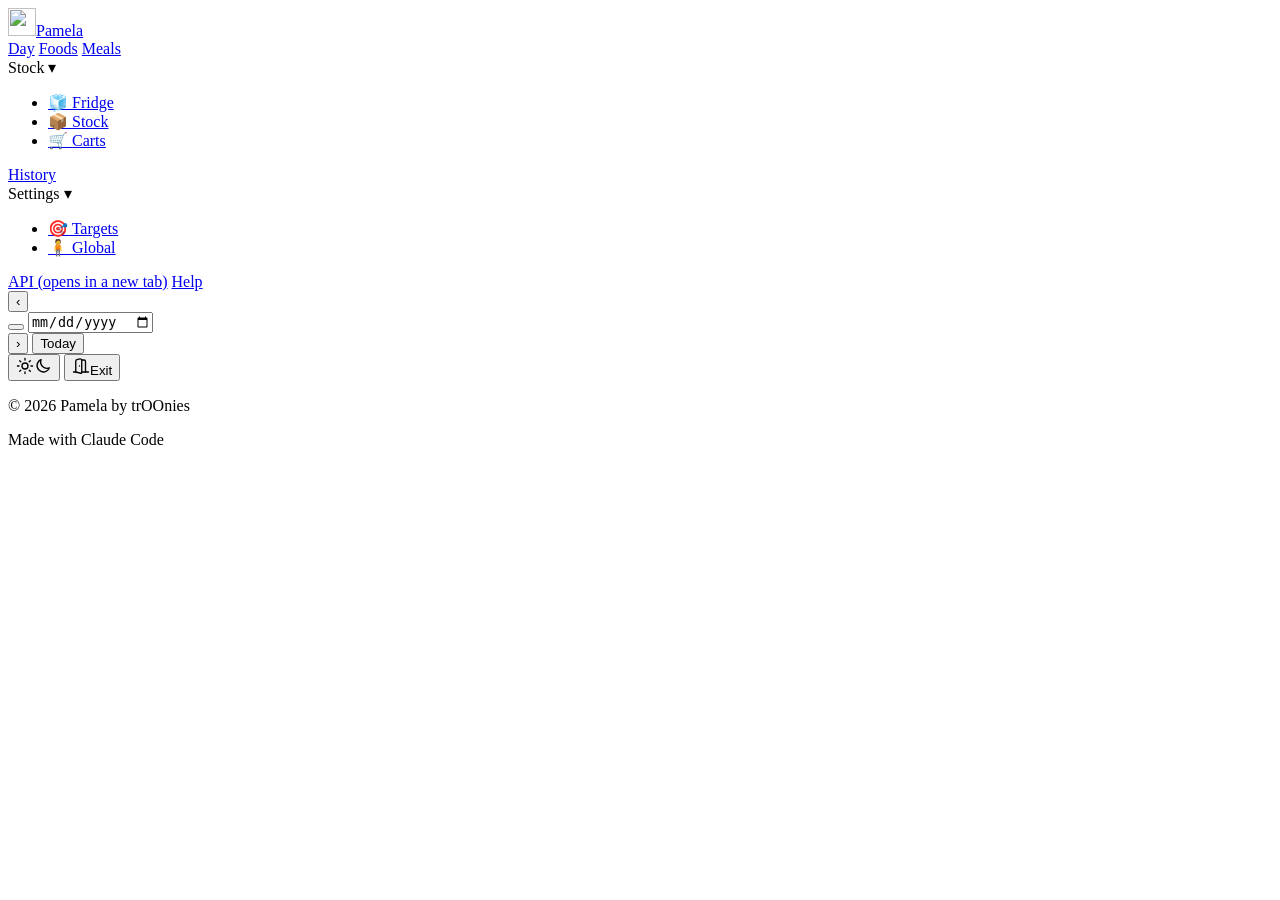
==== src/pamela/static/index.html @ eff13554 "Day: logged saved meals as one deletable group; Fridge: purchases land unsorted, eating gives back t" ====
<!doctype html>
<html lang="en">
<head>
  <meta charset="utf-8">
  <meta name="viewport" content="width=device-width, initial-scale=1">
  <meta name="color-scheme" content="light dark">
  <title>Pamela</title>
  <link rel="icon" href="/static/pamela.svg" type="image/svg+xml">
  <script>try { const t = localStorage.getItem("pamela-theme"); if (t === "light" || t === "dark") document.querySelector('meta[name="color-scheme"]').content = t; } catch {}</script>
  <link rel="stylesheet" href="/static/app.css">
  <script type="module" src="/static/app.js"></script>
</head>
<body>
  <header class="topbar">
    <a class="brand" href="#/"><img class="brand-logo" src="/static/pamela.svg" alt="" width="28" height="28">Pamela</a>
    <nav class="tabs" aria-label="Sections">
      <a href="#/" data-nav="day">Day</a>
      <a href="#/foods" data-nav="foods">Foods</a>
      <a href="#/meals" data-nav="meals">Meals</a>
      <div class="nav-group" data-nav-group="stock">
        <span class="nav-trigger" tabindex="0" aria-controls="nav-stock">Stock <span class="caret" aria-hidden="true">▾</span></span>
        <ul class="nav-menu" id="nav-stock" aria-label="Stock">
          <li><a href="#/fridge" data-nav="fridge">🧊 Fridge</a></li>
          <li><a href="#/stock" data-nav="stock">📦 Stock</a></li>
          <li><a href="#/carts" data-nav="carts">🛒 Carts</a></li>
        </ul>
      </div>
      <a href="#/history" data-nav="history">History</a>
      <div class="nav-group" data-nav-group="settings">
        <span class="nav-trigger" tabindex="0" aria-controls="nav-settings">Settings <span class="caret" aria-hidden="true">▾</span></span>
        <ul class="nav-menu" id="nav-settings" aria-label="Settings">
          <li><a href="#/targets" data-nav="targets">🎯 Targets</a></li>
          <li><a href="#/settings" data-nav="global">🧍 Global</a></li>
        </ul>
      </div>
      <a href="/docs" target="_blank" rel="noopener" title="Pamela's API, in a new browser tab">API<span class="sr"> (opens in a new tab)</span></a>
      <a href="#/help" data-nav="help" title="Help ( ? )">Help</a>
    </nav>
    <div class="daynav" id="daynav">
      <button type="button" class="icon-btn" id="prev-day" title="Previous day ( [ )" aria-label="Previous day">&#8249;</button>
      <div class="daypick" id="daypick">
        <button type="button" class="btn ghost" id="day-btn" title="Pick a day" aria-describedby="day-today"><span class="wd" id="day-weekday"></span><span id="day-label"></span></button>
        <input type="date" id="day-input" tabindex="-1" aria-hidden="true">
      </div>
      <button type="button" class="icon-btn" id="next-day" title="Next day ( ] )" aria-label="Next day">&#8250;</button>
      <button type="button" class="btn ghost" id="today-btn" title="Go to today">Today</button>
      <span class="sr" id="day-today" aria-live="polite"></span>
    </div>
    <button type="button" class="icon-btn theme-btn" id="theme-btn" title="Switch to dark mode" aria-label="Switch to dark mode"><svg class="ico sun" viewBox="0 0 24 24" width="18" height="18" aria-hidden="true" fill="none" stroke="currentColor" stroke-width="1.8" stroke-linecap="round"><circle cx="12" cy="12" r="4"/><path d="M12 2v2M12 20v2M4.93 4.93l1.41 1.41M17.66 17.66l1.41 1.41M2 12h2M20 12h2M4.93 19.07l1.41-1.41M17.66 6.34l1.41-1.41"/></svg><svg class="ico moon" viewBox="0 0 24 24" width="18" height="18" aria-hidden="true" fill="none" stroke="currentColor" stroke-width="1.8" stroke-linejoin="round"><path d="M20.5 14.5A8.5 8.5 0 0 1 9.5 3.5a8.5 8.5 0 1 0 11 11z"/></svg></button>
    <button type="button" class="btn ghost exit-btn" id="exit-btn" title="Save &amp; close Pamela"><svg class="ico" viewBox="0 0 24 24" width="18" height="18" aria-hidden="true" fill="none" stroke="currentColor" stroke-width="1.8" stroke-linecap="round" stroke-linejoin="round"><path d="M13 4h3a2 2 0 0 1 2 2v14"/><path d="M2 20h3"/><path d="M13 20h9"/><path d="M10 12v.01"/><path d="M13 4.56v16.16a1 1 0 0 1-1.24.97L5 20V5.56a2 2 0 0 1 1.52-1.94l4-1A2 2 0 0 1 13 4.56z"/></svg><span>Exit</span></button>
  </header>

  <div id="banner" class="banner" role="alert" hidden></div>

  <main>
    <!-- Day ------------------------------------------------------------- -->
    <section id="view-day" class="view day-grid" hidden>
      <div class="day-main">
        <aside class="card summary" id="summary" aria-label="Daily summary"></aside>
      </div>

      <section class="card food-log" aria-labelledby="food-h">
        <div class="card-head">
          <h2 id="food-h">Food</h2>
          <div class="seg" role="radiogroup" aria-label="Entry mode">
            <label><input type="radio" name="entry-mode" value="catalog" checked><span>Catalog</span></label>
            <label><input type="radio" name="entry-mode" value="saved"><span>Saved meal</span></label>
            <label><input type="radio" name="entry-mode" value="quick"><span>Quick add</span></label>
          </div>
        </div>
        <ul class="day-reminders" id="day-reminders" aria-label="Reminders for this day" hidden></ul>

        <form id="entry-form" class="entry-form" autocomplete="off">
          <label class="field meal-field">
            <span>Meal</span>
            <select name="meal" id="entry-meal"></select>
          </label>
          <label class="not-quick field check eaten-out" title="Eaten at a restaurant, at a friend's…: it's logged as usual, but not taken from your stock">
            <input type="checkbox" name="eaten_out" id="entry-out"><span>🍽️ Eaten out</span></label>

          <div class="catalog-only field food-field">
            <span id="food-search-label">Food</span>
            <div class="combo">
              <input type="search" id="food-search" placeholder="Search name, brand or barcode…"
                     role="combobox" aria-expanded="false" aria-controls="food-suggest"
                     aria-autocomplete="list" aria-labelledby="food-search-label">
              <ul id="food-suggest" class="suggest" role="listbox" hidden></ul>
            </div>
          </div>
          <label class="catalog-only field qty-field">
            <span>Amount</span>
            <span class="with-unit">
              <input type="number" name="quantity" id="entry-qty" min="0" step="any" inputmode="decimal">
              <span class="unit" id="entry-unit">g</span>
            </span>
          </label>

          <label class="quick-only field grow"><span>Name</span>
            <input type="text" name="name" id="quick-name" maxlength="200" placeholder="e.g. Coffee with milk"></label>
          <label class="quick-only field num"><span>kcal</span><input type="number" name="kcal" min="0" step="any"></label>
          <label class="quick-only field num"><span>Protein</span><input type="number" name="protein_g" min="0" step="any"></label>
          <label class="quick-only field num"><span>Carbs</span><input type="number" name="carbs_g" min="0" step="any"></label>
          <label class="quick-only field num"><span>Fat</span><input type="number" name="fat_g" min="0" step="any"></label>
          <label class="quick-only field num"><span>Fiber</span><input type="number" name="fiber_g" min="0" step="any"></label>

          <label class="saved-only field grow"><span>Saved meal</span>
            <select id="saved-pick"></select></label>

          <button class="btn primary not-saved" type="submit">Add</button>
          <p class="preview catalog-only" id="entry-preview" aria-live="polite"></p>
          <div class="chips catalog-only" id="portion-chips" role="group" aria-label="Portion"></div>
          <p class="hint saved-only" id="saved-hint"></p>
        </form>

        <section class="draft" id="draft" hidden aria-labelledby="draft-h">
          <div class="draft-head">
            <h3 id="draft-h"></h3>
            <span class="draft-note">Not logged yet. Change amounts, remove or add foods; the saved meal itself stays as it is.</span>
          </div>
          <table class="draft-table">
            <thead><tr><th>Food</th><th class="n">Amount</th><th class="n">kcal</th><th class="n">P</th><th class="n">C</th><th class="n">F</th><th class="n">Fib</th><th class="act"><span class="sr">Actions</span></th></tr></thead>
            <tbody id="draft-body"></tbody>
            <tfoot id="draft-foot"></tfoot>
          </table>
          <div class="draft-warn" id="draft-warn" role="status" hidden></div>
          <div class="draft-actions">
            <div class="combo draft-add">
              <input type="search" id="draft-search" placeholder="+ Add a food to this draft…"
                     role="combobox" aria-expanded="false" aria-controls="draft-suggest"
                     aria-autocomplete="list" aria-label="Add a food to the draft">
              <ul id="draft-suggest" class="suggest" role="listbox" hidden></ul>
            </div>
            <button type="button" class="btn ghost" id="draft-discard">Discard</button>
            <button type="button" class="btn primary" id="draft-commit">Log</button>
          </div>
        </section>

        <div class="table-wrap log-wrap">
        <table class="log-table" id="log-table">
          <thead>
            <tr><th>Item</th><th class="n">Amount</th><th class="n">kcal</th><th class="n">P</th><th class="n">C</th><th class="n">F</th><th class="n">Fib</th><th class="act"><span class="sr">Actions</span></th></tr>
          </thead>
          <tbody id="log-body"></tbody>
        </table>
        </div>
      </section>

      <div class="day-side">
        <section class="card activity" aria-labelledby="act-h">
          <div class="card-head">
            <h2 id="act-h">Activity</h2>
            <button type="button" class="btn ghost" id="act-cancel" hidden>Cancel edit</button>
          </div>
          <form id="activity-form" class="activity-form" autocomplete="off">
            <label class="field type-field"><span>Type</span><select name="type" id="act-type"></select></label>
            <label class="field num"><span>Minutes</span><input type="number" name="duration_min" min="1" step="any" required></label>
            <label class="field num" id="act-distance"><span>Km</span><input type="number" name="distance_km" min="0" step="any"></label>
            <label class="field num"><span>kcal</span><input type="number" name="kcal" min="0" step="any" id="act-kcal" placeholder="auto"></label>
            <label class="field grow"><span>Notes</span><input type="text" name="notes" maxlength="1000"></label>
            <button class="btn primary" type="submit" id="act-submit">Add</button>
            <details class="act-more" id="act-more">
              <summary>Conditions <small>(optional)</small></summary>
              <div class="act-more-fields">
                <label class="field"><span>🕘 Time</span><input type="time" name="start_time"></label>
                <label class="field num"><span>🌡️ °C</span><input type="number" name="temp_c" min="-60" max="60" step="any" inputmode="decimal"></label>
                <label class="field num"><span>💧 Humidity %</span><input type="number" name="humidity_pct" min="0" max="100" step="any"></label>
                <label class="field num"><span>💨 Wind km/h</span><input type="number" name="wind_kmh" min="0" max="300" step="any"></label>
                <div class="field comfort-field">
                  <span id="comfort-label">How it felt</span>
                  <input type="hidden" name="comfort">
                  <div class="stars" id="comfort-stars" role="radiogroup" aria-labelledby="comfort-label"></div>
                </div>
              </div>
            </details>
          </form>
          <ul class="act-list" id="act-list"></ul>
        </section>

        <section class="card notes-card" aria-labelledby="notes-h">
          <div class="card-head">
            <h2 id="notes-h">Notes <small>(optional)</small></h2>
            <span class="status-note" id="notes-status" aria-live="polite"></span>
          </div>
          <textarea id="notes-input" maxlength="2000" aria-labelledby="notes-h"
                    placeholder="A few words on how the day went…"></textarea>
          <div class="notes-foot"><span>Saves when you click away.</span><span id="notes-count"></span></div>
        </section>
        <div class="clear-day">
          <button type="button" class="btn danger-outline" id="clear-day">🗑️ Clear this day</button>
        </div>
      </div>

      <section class="card checkin" aria-labelledby="checkin-h">
        <div class="card-head">
          <h2 id="checkin-h">Check-in</h2>
          <span class="status-note" id="checkin-status" aria-live="polite"></span>
        </div>
        <div class="checkin-body">
          <div class="checkin-metrics">
            <div class="metric">
              <div class="field num"><label for="steps-input">Steps</label>
                <span class="add-wrap"><input type="number" id="steps-input" min="0" max="200000" step="1" inputmode="numeric" placeholder="–"
                  title="Enter or clicking away sets the day's total; + adds to it"><button type="button" class="add-btn" data-add="steps"
                  title="Add to the day's total" aria-label="Add these steps to the day's total">+</button></span></div>
              <div class="metric-meter"><div class="meter" style="--c:var(--c-steps)"><span id="steps-bar"></span></div><span class="metric-sub" id="steps-sub"></span></div>
            </div>
            <p class="steps-reminder" id="steps-reminder" role="status" hidden></p>
            <div class="metric">
              <div class="field num"><label for="sleep-input">Sleep</label>
                <span class="add-wrap"><input type="text" id="sleep-input" placeholder="h:mm" inputmode="decimal"
                  title="Hours, as 7:30, 7.5 or 7h30. Enter or clicking away sets the day's total; + adds to it (e.g. a nap)"><button type="button" class="add-btn" data-add="sleep"
                  title="Add to the day's total (e.g. a nap)" aria-label="Add this sleep to the day's total">+</button></span></div>
              <div class="metric-meter"><div class="meter" style="--c:var(--c-sleep)"><span id="sleep-bar"></span></div><span class="metric-sub" id="sleep-sub"></span></div>
            </div>
            <div class="body-row">
              <label class="field num"><span>⚖️ Weight (kg)</span>
                <input type="text" id="weight-input" inputmode="decimal" maxlength="6" placeholder="–" title="Kilograms, like 72.5"></label>
              <label class="field num"><span>Body fat (%)</span>
                <input type="text" id="bodyfat-input" inputmode="decimal" maxlength="5" placeholder="–" title="Percent, like 18.5"></label>
              <span class="body-sub" id="body-sub"></span>
            </div>
          </div>
          <div class="mood-block">
            <span class="mini-label" id="mood-label">Mood</span>
            <div class="mood-scale" id="mood-scale" role="radiogroup" aria-labelledby="mood-label"></div>
          </div>
          <div class="feelings-block">
            <span class="mini-label" id="feelings-label">Feelings <small>(any that apply)</small></span>
            <div class="feelings" id="feelings" role="group" aria-labelledby="feelings-label"></div>
          </div>
        </div>
      </section>
    </section>

    <!-- Foods ----------------------------------------------------------- -->
    <section id="view-foods" class="view foods-grid" hidden>
      <section class="card" aria-labelledby="food-form-h">
        <div class="card-head">
          <div class="food-form-title">
            <h2 id="food-form-h">New food item</h2>
            <span class="food-saved" id="food-saved" aria-live="polite"></span>
          </div>
          <button type="button" class="btn ghost" id="food-cancel" hidden>Cancel edit</button>
        </div>
        <form id="food-form" class="food-form" autocomplete="off">
          <label class="field check span2 meta-check" title="A kind of food with no brand, like mozzarella cheese: a meal can list it, and you pick which one you used when you log the meal">
            <input type="checkbox" name="is_meta" id="food-is-meta"><span>🔀 Meta food: a kind of food, any brand <small>(e.g. mozzarella cheese)</small></span></label>
          <p class="hint span2 only-meta" hidden>Enter typical values: they estimate the meals that list it.
            When you log one of those meals, you pick which of its foods you used. To add a food to it,
            pick it under <b>One of</b> in that food's form.</p>
          <div class="field span2 ean-field not-meta">
            <span id="ean-label">Barcode (EAN) <small>(optional)</small></span>
            <div class="ean-row">
              <input type="text" name="ean" id="food-ean" inputmode="numeric" maxlength="20"
                     placeholder="e.g. 7790070410139" aria-labelledby="ean-label">
              <button type="button" class="btn" id="ean-lookup">Look up</button>
            </div>
          </div>
          <p class="hint span2 ean-status not-meta" id="ean-status" aria-live="polite"></p>
          <label class="field span2"><span>Name</span><input type="text" name="name" required maxlength="200"></label>
          <label class="field span2 not-meta"><span>Brand <small>(optional)</small></span><input type="text" name="brand" maxlength="200" list="brand-options" autocomplete="on"></label>
          <datalist id="brand-options"></datalist>
          <label class="field span2 not-meta"><span>One of <small>(optional: a meta food it is a kind of)</small></span>
            <select name="meta_id" id="food-meta"><option value="">None</option></select></label>
          <label class="field span2"><span>Group <small>(optional)</small></span>
            <select name="food_group" id="food-group"><option value="">No group</option></select></label>
          <label class="field not-alc"><span>Values per</span><input type="number" name="basis_qty" min="0" step="any" value="100" required></label>
          <label class="field not-alc"><span>Unit</span>
            <input type="text" name="unit" value="g" required maxlength="20" list="unit-options">
            <datalist id="unit-options"></datalist>
          </label>
          <label class="field not-alc"><span>kcal</span><input type="number" name="kcal" min="0" step="any" placeholder="unknown"></label>
          <label class="field not-alc"><span>Carbs (g)</span><input type="number" name="carbs_g" min="0" step="any" value="0"></label>
          <label class="field not-alc"><span>Protein (g)</span><input type="number" name="protein_g" min="0" step="any" value="0"></label>
          <label class="field not-alc"><span>Fat (g)</span><input type="number" name="fat_g" min="0" step="any" value="0"></label>
          <label class="field not-alc"><span>Fiber (g)</span><input type="number" name="fiber_g" min="0" step="any" value="0"></label>
          <label class="field not-alc"><span>Vitamin B12 (µg) <small>(optional)</small></span>
            <input type="number" name="b12_ug" min="0" step="any" placeholder="unknown"
                   title="Per the amount in Values per. Leave empty if you don't know it yet; 0 means it has none"></label>
          <p class="hint span2 not-alc" id="food-kcal-hint"></p>
          <label class="field only-alc" hidden><span>Alcohol content</span>
            <span class="with-unit"><input type="number" name="abv_pct" min="0" max="100" step="any" placeholder="e.g. 5"><span class="unit">% V/V</span></span></label>
          <label class="field not-alc"><span>Serving size <small>(optional)</small></span>
            <span class="with-unit"><input type="number" name="serving_qty" min="0" step="any"><span class="unit form-unit">g</span></span></label>
          <label class="field not-meta"><span>Package size <small class="not-alc">(optional)</small></span>
            <span class="with-unit"><input type="number" name="package_qty" min="0" step="any"><span class="unit form-unit">g</span></span></label>
          <p class="hint span2 only-alc" id="food-abv-hint" hidden></p>
          <p class="hint span2 unit-hint not-alc">Units: <b>u</b> is one piece of a pack (an egg from a carton),
            <b>whole</b> one whole item (an apple). Any other unit works too.</p>
          <fieldset class="span2 tag-picks not-alc" id="tag-picks">
            <legend>Diet</legend>
          </fieldset>
          <button class="btn primary span2" type="submit" id="food-submit">Save food</button>
        </form>
      </section>

      <section class="card" aria-labelledby="foods-h">
        <div class="card-head">
          <h2 id="foods-h">Catalog <span class="count" id="foods-count"></span></h2>
          <div class="filters">
            <div class="chips tag-filter" id="tag-filter" role="group" aria-label="Only show foods that are"></div>
            <select id="group-filter" aria-label="Only show foods in this group"><option value="">All groups</option></select>
            <button type="button" class="chip" id="hide-tags" aria-pressed="false">Hide all tags</button>
            <input type="search" id="foods-filter" placeholder="Filter…" aria-label="Filter foods">
          </div>
        </div>
        <div id="foods-groups" class="foods-groups"></div>
      </section>
    </section>

    <!-- Stock: what is at home ------------------------------------------- -->
    <section id="view-stock" class="view stock-grid" hidden>
      <div class="expired-alert" id="groc-alert" role="alert" hidden></div>
      <div class="tiles" id="groc-tiles"></div>
      <section class="card stock-card" aria-labelledby="stock-h">
        <div class="card-head">
          <h2 id="stock-h">In stock <span class="count" id="stock-count"></span></h2>
          <div class="filters">
            <div class="seg" role="radiogroup" aria-label="Order">
              <label><input type="radio" name="stock-sort" value="expiry" checked><span>Expires first</span></label>
              <label><input type="radio" name="stock-sort" value="name"><span>A–Z</span></label>
            </div>
            <input type="search" id="stock-filter" placeholder="Filter…" aria-label="Filter groceries">
          </div>
        </div>
        <div id="stock-groups" class="stock-groups"></div>
      </section>
      <div class="groc-side">
        <section class="card" aria-labelledby="ranout-h">
          <div class="card-head"><h2 id="ranout-h">Ran out <span class="count" id="ranout-count"></span></h2></div>
          <ul class="ranout-list" id="ranout-list"></ul>
        </section>
        <section class="card" aria-labelledby="groc-exp-h">
          <div class="card-head"><h2 id="groc-exp-h">Taken out <small>(last 30 days)</small></h2></div>
          <ul class="groc-history" id="groc-expired"></ul>
        </section>
      </div>
    </section>

    <!-- Carts: one per trip to the shops ------------------------------------ -->
    <section id="view-carts" class="view carts-grid" hidden>
      <section class="card trip-card" aria-labelledby="trip-h">
        <div class="card-head">
          <h2 id="trip-h">🛒 New cart</h2>
          <button type="button" class="btn ghost" id="cart-cancel" hidden>Cancel edit</button>
        </div>
        <form id="trip-form" class="trip-form" autocomplete="off" novalidate>
          <div class="trip-fields">
            <label class="field"><span>Bought on</span><input type="date" name="bought_on" id="trip-day" required></label>
            <label class="field grow"><span>Store <small>(optional)</small></span>
              <input type="text" name="store" maxlength="100" list="store-options" placeholder="e.g. Corner shop"></label>
            <datalist id="store-options"></datalist>
            <label class="field check gift-check" title="Nothing in it was paid for: no prices are needed"><input type="checkbox" name="gift" id="trip-gift"><span>🎁 It was a gift</span></label>
          </div>
          <div class="table-wrap">
            <table class="draft-table trip-items">
              <thead><tr><th>Food</th><th class="n">Amount</th><th>Expires <small>(optional)</small></th><th class="n">Price ($)</th><th class="act"><span class="sr">Actions</span></th></tr></thead>
              <tbody id="trip-body"></tbody>
            </table>
          </div>
          <div class="combo">
            <input type="search" id="trip-search" placeholder="+ Add a food you bought…"
                   role="combobox" aria-expanded="false" aria-controls="trip-suggest"
                   aria-autocomplete="list" aria-label="Add a food you bought">
            <ul id="trip-suggest" class="suggest" role="listbox" hidden></ul>
          </div>
          <div class="extras-block">
            <h3 id="extras-h">Other items <small>(not food: they only count towards the total)</small></h3>
            <div class="table-wrap" id="extras-wrap" hidden>
              <table class="draft-table trip-items extra-items" aria-labelledby="extras-h">
                <thead><tr><th>Item</th><th class="n">Amount</th><th class="n">Price ($)</th><th class="act"><span class="sr">Actions</span></th></tr></thead>
                <tbody id="extra-body"></tbody>
              </table>
            </div>
            <button type="button" class="btn ghost extra-add" id="extra-add">+ Add an item that isn't food</button>
          </div>
          <div class="trip-money">
            <label class="field discount-field"><span>Discount <small>(amount or %)</small></span>
              <input type="text" id="trip-discount" name="discount" inputmode="decimal" maxlength="12" placeholder="e.g. $2.50 or 10%"
                     title="Taken off the subtotal: type an amount ($2.50) or a percentage (10%)"></label>
            <label class="field fee-field"><span>Delivery fee <small>($, optional)</small></span>
              <input type="number" id="trip-fee" name="delivery_fee" min="0" step="any" inputmode="decimal" placeholder="–"
                     title="Added to the total, after the discount"></label>
            <dl class="trip-sum" id="trip-sum" aria-live="polite"></dl>
          </div>
          <p class="gift-note" id="trip-gift-note" hidden>🎁 A gift: it costs nothing, so there are no prices, discount or delivery fee.</p>
          <p class="hint">One cart per trip to the shops. Amounts are in each food's unit; foods with a
            package size also take a number of packs. Price is what that item cost in total.</p>
          <div class="trip-actions">
            <button class="btn primary" type="submit" id="trip-submit">Add cart</button>
            <span class="trip-total" id="trip-total" aria-live="polite"></span>
            <button type="button" class="btn danger-outline" id="cart-delete" hidden>Delete cart</button>
          </div>
        </form>
      </section>
      <section class="card carts-card" aria-labelledby="carts-h">
        <div class="card-head"><h2 id="carts-h">Carts <span class="count" id="carts-count"></span></h2></div>
        <div class="cart-list" id="cart-list"></div>
      </section>
    </section>

    <!-- Fridge ---------------------------------------------------------- -->
    <section id="view-fridge" class="view" hidden>
      <div class="expired-alert" id="fridge-alert" role="alert" hidden></div>
      <div class="fridge-search">
        <input type="search" id="fridge-filter" placeholder="Search the Fridge…" aria-label="Search foods in every sector">
      </div>
      <div class="fridge-grid">
        <section class="card fridge-side" aria-labelledby="unsorted-h">
          <div class="card-head"><h2 id="unsorted-h">Not in a sector <span class="count" id="unsorted-count"></span></h2></div>
          <ul class="fridge-foods" id="unsorted-list"></ul>
        </section>
        <section class="fridge-main" aria-labelledby="sectors-h">
          <div class="card-head fridge-head">
            <h2 id="sectors-h">Sectors <span class="count" id="sectors-count"></span></h2>
            <span class="fridge-progress" id="fridge-progress" aria-live="polite"></span>
            <button type="button" class="btn ghost" id="fridge-reset-checks" title="Clear every tick to start a new check">Start a new check</button>
          </div>
          <div class="sector-list" id="sector-list"></div>
        </section>
      </div>
      <section class="card recent-out-card" aria-labelledby="recent-out-h">
        <div class="card-head"><h2 id="recent-out-h">Recently ran out <span class="count" id="recent-out-count"></span></h2></div>
        <ul class="ranout-list recent-out-list" id="recent-out-list"></ul>
      </section>
      <section class="card sector-form-card" aria-labelledby="sector-form-h">
        <div class="card-head">
          <h2 id="sector-form-h">🧊 New sector</h2>
          <button type="button" class="btn ghost" id="sector-cancel" hidden>Cancel edit</button>
        </div>
        <form id="sector-form" class="sector-form" autocomplete="off">
          <label class="field emoji-field"><span>Emoji</span>
            <input type="text" name="emoji" maxlength="16" placeholder="🧊" title="Optional"></label>
          <label class="field grow"><span>Name</span>
            <input type="text" name="name" required maxlength="60" placeholder="e.g. Top shelf, Door, Freezer drawer"></label>
          <button class="btn primary" type="submit" id="sector-submit">Add sector</button>
        </form>
        <p class="hint">Make one sector per place you keep food at home (fridge shelves, door,
          freezer drawers, the pantry…), then put each food from your stock in its sector.</p>
      </section>
    </section>

    <!-- Meals ----------------------------------------------------------- -->
    <section id="view-meals" class="view meals-grid" hidden>
      <section class="card" aria-labelledby="sm-form-h">
        <div class="card-head">
          <h2 id="sm-form-h">New meal</h2>
          <button type="button" class="btn ghost" id="sm-cancel" hidden>Cancel edit</button>
        </div>
        <form id="sm-form" class="sm-form" autocomplete="off">
          <div class="sm-fields">
            <label class="field grow"><span>Name</span><input type="text" name="name" required maxlength="200" placeholder="e.g. Usual breakfast"></label>
          </div>
          <fieldset class="tag-picks meal-picks" id="sm-default-meals">
            <legend>Usually for <small>(any that apply; none = any meal)</small></legend>
          </fieldset>
          <table class="draft-table sm-items">
            <thead><tr><th>Food</th><th class="n">Amount</th><th class="n">kcal</th><th class="n">P</th><th class="n">C</th><th class="n">F</th><th class="act"><span class="sr">Actions</span></th></tr></thead>
            <tbody id="sm-body"></tbody>
            <tfoot id="sm-foot"></tfoot>
          </table>
          <div class="combo">
            <input type="search" id="sm-search" placeholder="+ Add a food from the catalog…"
                   role="combobox" aria-expanded="false" aria-controls="sm-suggest"
                   aria-autocomplete="list" aria-label="Add a food to the meal">
            <ul id="sm-suggest" class="suggest" role="listbox" hidden></ul>
          </div>
          <label class="field recipe-field"><span>Recipe <small>(optional)</small></span>
            <textarea name="recipe" id="sm-recipe" maxlength="10000" rows="6"
                      placeholder="How to make it: steps, times, tips…"></textarea></label>
          <button class="btn primary" type="submit" id="sm-submit">Save meal</button>
        </form>
      </section>

      <section class="card" aria-labelledby="sm-list-h">
        <div class="card-head">
          <h2 id="sm-list-h">Meals <span class="count" id="sm-count"></span></h2>
          <label class="chip-check"><input type="checkbox" id="sm-only-ready"><span>Only what I can make now</span></label>
        </div>
        <div class="sm-list" id="sm-list"></div>
      </section>
    </section>

    <!-- History --------------------------------------------------------- -->
    <section id="view-history" class="view" hidden>
      <div class="history-head">
        <h2>History <span class="history-range" id="history-range" aria-live="polite"></span></h2>
        <div class="seg" role="radiogroup" aria-label="Range">
          <label><input type="radio" name="range" value="7"><span>7 days</span></label>
          <label><input type="radio" name="range" value="30" checked><span>30 days</span></label>
          <label><input type="radio" name="range" value="90"><span>90 days</span></label>
        </div>
      </div>
      <div class="tiles" id="history-tiles"></div>
      <div class="charts">
        <section class="card" style="--series:var(--c-kcal)"><h3>Calories eaten (kcal)</h3><div class="chart" id="chart-kcal"></div></section>
        <section class="card" style="--series:var(--c-protein)"><h3>Protein (g)</h3><div class="chart" id="chart-protein"></div></section>
        <section class="card" style="--series:var(--c-steps)"><h3>Steps</h3><div class="chart" id="chart-steps"></div></section>
        <section class="card" style="--series:var(--c-sleep)"><h3>Sleep (hours)</h3><div class="chart" id="chart-sleep"></div></section>
        <section class="card weight-card" style="--series:var(--c-weight)">
          <div class="chart-head">
            <h3 id="weight-h">Body weight (kg)</h3>
            <div class="seg" role="radiogroup" aria-label="Show weight as">
              <label><input type="radio" name="weight-unit" value="kg" checked><span>kg</span></label>
              <label><input type="radio" name="weight-unit" value="bmi"><span>BMI</span></label>
            </div>
          </div>
          <div class="chart" id="chart-weight"></div>
          <div class="body-refs" id="body-refs"></div>
        </section>
        <section class="card" style="--series:var(--c-bodyfat)"><h3>Body fat (%)</h3><div class="chart" id="chart-bodyfat"></div></section>
      </div>
      <section class="card">
        <div class="table-wrap">
          <table class="history-table">
            <thead><tr><th class="dow"><abbr title="Day of the week">DoW</abbr></th><th>Date</th><th class="n">kcal</th><th class="n">Protein</th><th class="n">Carbs</th><th class="n">Fat</th><th class="n">Fiber</th><th class="n">Burned</th><th class="n">Active min</th><th class="n">Steps</th><th class="n">Sleep</th><th class="n">Weight</th><th class="n">Body fat</th><th>Mood</th></tr></thead>
            <tbody id="history-body"></tbody>
          </table>
        </div>
      </section>
    </section>

    <!-- Settings: Targets ------------------------------------------------ -->
    <section id="view-targets" class="view settings-grid" hidden>
      <section class="card targets-card" aria-labelledby="targets-h">
        <div class="card-head">
          <h2 id="targets-h">Daily targets</h2>
          <span class="hint">Whole numbers above 0. Use custom periods when a target changed over time, e.g. a cut or a bulk.</span>
        </div>
        <div class="table-wrap">
          <table class="targets-table">
            <thead><tr><th>Target</th><th class="n">Today</th><th>History</th><th class="act"><span class="sr">Actions</span></th></tr></thead>
            <tbody id="targets-body"></tbody>
          </table>
        </div>
      </section>

      <section class="card" aria-labelledby="at-form-h">
        <div class="card-head">
          <h2 id="at-form-h">New exercise type</h2>
          <button type="button" class="btn ghost" id="at-cancel" hidden>Cancel edit</button>
        </div>
        <form id="at-form" class="at-form" autocomplete="off">
          <label class="field span2"><span>Name</span><input type="text" name="name" required maxlength="100" placeholder="e.g. Indoor rowing class"></label>
          <label class="field"><span>Group</span>
            <input type="text" name="category" required maxlength="60" list="at-categories" value="Other">
            <datalist id="at-categories"></datalist></label>
          <label class="field emoji-field"><span>Emoji <small>(optional)</small></span>
            <input type="text" name="emoji" maxlength="16" autocomplete="off"
                   title="Leave empty to use the group's emoji, shown greyed out"></label>
          <label class="field"><span>MET</span><input type="number" name="met" min="0.1" max="30" step="any" required></label>
          <label class="field check"><input type="checkbox" name="distance"><span>Ask for distance</span></label>
          <label class="field span2"><span>Steps per minute <small>(only if done on foot)</small></span>
            <input type="number" name="steps_per_min" min="1" max="300" step="any" placeholder="–"
                   title="About 100 walking, 150–170 running. A step counter counts these steps too, so the day's steps don't count them again"></label>
          <p class="hint span2" id="at-hint"></p>
          <button class="btn primary span2" type="submit" id="at-submit">Add type</button>
        </form>
        <p class="hint at-explain">MET is the energy an activity takes compared with sitting still
          (1 MET ≈ 1 kcal per kg of body weight per hour). Look up values in the
          <a href="https://pacompendium.com/" target="_blank" rel="noopener">Compendium of Physical Activities</a>.</p>
        <p class="hint at-explain">Steps per minute is for types you do on foot (walking, running,
          hiking…): your step counter counts those steps too, so the day's steps leave them out
          and only the rest add to burned kcal and active time.</p>
      </section>

      <section class="card" aria-labelledby="at-list-h">
        <div class="card-head">
          <h2 id="at-list-h">Exercise types <span class="count" id="at-count"></span></h2>
          <input type="search" id="at-filter" placeholder="Filter…" aria-label="Filter exercise types">
        </div>
        <div class="table-wrap">
          <table class="at-table">
            <thead><tr><th>Name</th><th class="n">MET</th><th class="n" title="Estimated at your body weight">kcal / hour</th><th>Distance</th><th class="n" title="Steps per minute, for types done on foot">Steps / min</th><th class="n" title="Times logged in the last 90 days">Uses</th><th class="act"><span class="sr">Actions</span></th></tr></thead>
            <tbody id="at-body"></tbody>
          </table>
        </div>
      </section>

      <section class="card" aria-labelledby="rm-form-h">
        <div class="card-head">
          <h2 id="rm-form-h">New reminder</h2>
          <button type="button" class="btn ghost" id="rm-cancel" hidden>Cancel edit</button>
        </div>
        <form id="rm-form" class="at-form rm-form" autocomplete="off" data-kind="food" data-repeat="daily">
          <div class="field span2"><span>Remind me to eat</span>
            <div class="seg" role="radiogroup" aria-label="A food or a meal">
              <label><input type="radio" name="kind" value="food" checked><span>A food</span></label>
              <label><input type="radio" name="kind" value="meal"><span>A meal</span></label>
            </div></div>
          <div class="field span2 rm-food"><span id="rm-food-label">Food</span>
            <div class="combo">
              <input type="search" id="rm-food-search" placeholder="Search your foods…"
                     role="combobox" aria-expanded="false" aria-controls="rm-food-suggest"
                     aria-autocomplete="list" aria-labelledby="rm-food-label">
              <ul id="rm-food-suggest" class="suggest" role="listbox" hidden></ul>
            </div></div>
          <label class="field span2 rm-meal"><span>Meal</span><select name="saved_meal_id" id="rm-meal"></select></label>
          <label class="field"><span>Repeats</span>
            <select name="repeat">
              <option value="daily">Every day</option>
              <option value="weekly">Weekly</option>
              <option value="monthly">Monthly</option>
            </select></label>
          <label class="field rm-weekly"><span>Every <small>(weeks)</small></span>
            <input type="number" name="every" min="1" max="52" step="1" value="1" required></label>
          <label class="field rm-weekly"><span>On</span><select name="weekday" id="rm-weekday"></select></label>
          <label class="field rm-monthly"><span>On day</span>
            <input type="number" name="month_day" min="1" max="31" step="1" value="1" required
                   title="A month without this day reminds you on its last day"></label>
          <label class="field"><span>Starting</span><input type="date" name="start_day" required></label>
          <label class="field span2"><span>Note <small>(optional)</small></span>
            <input type="text" name="note" maxlength="200" placeholder="e.g. for iron"></label>
          <p class="hint span2" id="rm-hint" aria-live="polite"></p>
          <button class="btn primary span2" type="submit" id="rm-submit">Add reminder</button>
        </form>
        <p class="hint at-explain">Due reminders show at the top of the Day tab's Food card. Logging
          the food or meal that day ticks it off until next time.</p>
      </section>

      <section class="card" aria-labelledby="rm-list-h">
        <div class="card-head">
          <h2 id="rm-list-h">Reminders <span class="count" id="rm-count"></span></h2>
        </div>
        <div class="table-wrap">
          <table class="at-table rm-table">
            <thead><tr><th>Food or meal</th><th>Repeats</th><th>Next</th><th>Note</th><th class="act"><span class="sr">Actions</span></th></tr></thead>
            <tbody id="rm-body"></tbody>
          </table>
        </div>
      </section>
    </section>

    <!-- Settings: Global (profile, Danger Zone) -------------------------- -->
    <section id="view-global" class="view settings-grid" hidden>
      <section class="card" aria-labelledby="profile-h">
        <div class="card-head"><h2 id="profile-h">Profile</h2></div>
        <form id="profile-form" class="profile-form" autocomplete="off">
          <label class="field gender-field"><span>Gender</span><select name="gender" id="profile-gender"></select></label>
          <label class="field"><span>Height</span>
            <span class="with-unit"><input type="number" name="height_cm" min="50" max="280" step="0.1" inputmode="decimal"><span class="unit">cm</span></span></label>
          <button class="btn primary" type="submit">Save profile</button>
        </form>
        <dl class="profile-stats" id="profile-stats"></dl>
        <form id="refs-form" class="refs-form" autocomplete="off" novalidate>
          <h3>Weight references <small>(BMI)</small></h3>
          <p class="hint" id="refs-status"></p>
          <div class="refs-grid" id="refs-inputs"></div>
          <p class="hint refs-error" id="refs-error" aria-live="polite"></p>
          <div class="refs-actions">
            <span class="hint">Fill with defaults:</span>
            <button type="button" class="chip" data-refs-preset="male">Male</button>
            <button type="button" class="chip" data-refs-preset="female">Female</button>
            <button type="button" class="chip" data-refs-preset="other">Other</button>
          </div>
          <div class="refs-actions">
            <button class="btn primary" type="submit" id="refs-save">Save references</button>
            <button class="btn ghost" type="button" id="refs-reset">Use my gender's defaults</button>
          </div>
        </form>
        <p class="hint at-explain">Log your weight and body fat in the Day tab's check-in. Calorie
          estimates use the latest weight logged on or before each day.</p>
      </section>

      <section class="card danger-zone" aria-labelledby="danger-h">
        <div class="card-head"><h2 id="danger-h">⚠️ Danger Zone</h2></div>
        <p class="hint">Delete tracked information for good: this can't be undone. Your settings (targets,
          profile, weight references and exercise types) are never touched.</p>
        <form id="wipe-form" class="wipe-form" autocomplete="off">
          <label class="wipe-all"><input type="checkbox" id="wipe-all"><span>Select all</span></label>
          <div class="wipe-list" id="wipe-list" role="group" aria-label="What to delete"></div>
          <button type="submit" class="btn danger-outline" id="wipe-btn" disabled>Delete selected…</button>
        </form>
      </section>
    </section>

    <!-- Help ------------------------------------------------------------ -->
    <section id="view-help" class="view help-layout" hidden>
      <nav class="card help-index" aria-labelledby="help-index-h">
        <h2 id="help-index-h">Contents</h2>
        <ol>
          <li><a href="#/help" data-jump="help-intro">👋 Welcome to Pamela</a></li>
          <li><a href="#/help" data-jump="help-day">📅 Day</a>
            <ol>
              <li><a href="#/help" data-jump="help-day-food">Logging a food</a></li>
              <li><a href="#/help" data-jump="help-day-saved">Saved meals</a></li>
              <li><a href="#/help" data-jump="help-day-quick">Quick add</a></li>
              <li><a href="#/help" data-jump="help-day-fix">Fixing the log</a></li>
              <li><a href="#/help" data-jump="help-day-checkin">Check-in</a></li>
              <li><a href="#/help" data-jump="help-day-body">Weight and body fat</a></li>
              <li><a href="#/help" data-jump="help-day-notes">Notes</a></li>
              <li><a href="#/help" data-jump="help-day-activity">Activity</a></li>
              <li><a href="#/help" data-jump="help-day-clear">Clearing a day</a></li>
              <li><a href="#/help" data-jump="help-day-summary">Summary</a></li>
            </ol></li>
          <li><a href="#/help" data-jump="help-foods">🥫 Foods</a></li>
          <li><a href="#/help" data-jump="help-meals">⭐ Meals</a></li>
          <li><a href="#/help" data-jump="help-groceries">🛒 Stock and Carts</a></li>
          <li><a href="#/help" data-jump="help-fridge">🧊 Fridge</a></li>
          <li><a href="#/help" data-jump="help-history">📈 History</a></li>
          <li><a href="#/help" data-jump="help-settings-tab">⚙️ Settings</a></li>
          <li><a href="#/help" data-jump="help-exit">🚪 Closing Pamela</a></li>
          <li><a href="#/help" data-jump="help-keys">⌨️ Shortcuts</a></li>
          <li><a href="#/help" data-jump="help-setup">🗂️ Your setup</a></li>
          <li><a href="#/help" data-jump="help-source">📖 Source code &amp; license</a></li>
          <li><a href="#/help" data-jump="help-disclaimer">ℹ️ Important information</a></li>
        </ol>
      </nav>

      <div class="help-content">
        <section class="card help-card help-intro" id="help-intro" aria-labelledby="help-intro-h">
          <div class="help-hero">
            <img src="/static/pamela.svg" alt="" width="88" height="88">
            <div>
              <h2 id="help-intro-h">Welcome to Pamela</h2>
              <p class="help-tagline">Your food and fitness diary, under a sun hat. 🌞</p>
            </div>
          </div>
          <p>Pamela is your personal food and fitness diary. Each day you can log what you eat,
            how you move, how you slept and how you feel, and then look back over weeks and months
            to see how it all adds up.</p>
          <p>🏠 <b>It's all yours, on your computer.</b> Pamela runs on your own machine and keeps
            everything in a single file, <code>local/pamela.sqlite3</code>. There's no account and
            nothing is uploaded. The only time it goes online is when you look up a barcode, and
            then only the barcode itself is sent.</p>
          <p>💾 <b>No save button needed.</b> Everything you add or change is saved the moment you do it.</p>
          <p>🗺️ <b>Finding your way.</b> The tabs at the top are the parts of the app. <b>Stock ▾</b>
            and <b>Settings ▾</b> open a menu with a few tabs when you point at them:</p>
          <ul class="help-tour">
            <li><b>Day</b>: your diary for one day. This is where you'll spend most of your time.</li>
            <li><b>Foods</b>: your own list of foods and their nutrition.</li>
            <li><b>Meals</b>: combos you eat often, ready to log in one go, with their recipes.</li>
            <li><b>Stock ▾</b>: your groceries. <b>Fridge</b> sorts them by where you keep them at home,
              <b>Stock</b> shows what you have, what ran out and what expired or others ate, and
              <b>Carts</b> holds what you bought, one cart per trip to the shops.</li>
            <li><b>History</b>: charts and totals over 7, 30 or 90 days.</li>
            <li><b>Settings ▾</b>: <b>Targets</b> (with exercise types and reminders) and <b>Global</b>
              (your profile and the Danger Zone).</li>
            <li><b>API</b>: opens Pamela's API, with every request it understands, in a new browser tab.
              Handy if you want to script something; you don't need it to use Pamela.</li>
            <li><b>Help</b>: these pages. Press <kbd>?</kbd> to come back any time. Pick a page in
              <i>Contents</i>, or go page by page with the buttons at the bottom.</li>
          </ul>
          <p>☀️ <b>Light or dark?</b> The sun / moon button next to Exit switches between the two.
            Pamela starts out matching your system's setting, and remembers your choice in this browser.
            Switch back to your system's setting and it follows the system again.</p>
          <p>When you're done, press <b>🚪 Exit</b> in the top right corner to close Pamela properly.</p>
        </section>

        <section class="card help-card" id="help-day" aria-labelledby="help-day-h">
          <h2 id="help-day-h">📅 Day</h2>
          <p>This is where you log your day: what you eat, how you move, and how you feel.
            Use the arrows or the date at the top to change day, or press <kbd>[</kbd> and <kbd>]</kbd>.
            Dates are shown as year-month-day. The <b>Today</b> button is highlighted when you're on today,
            and days in the future can't be opened yet.</p>

          <h3 id="help-day-food">🍽️ Logging a food</h3>
          <ol>
            <li>Pick the meal. It already guesses one from the time of day.</li>
            <li>Start typing the food's name, brand or barcode, then choose it with <kbd>↑</kbd> <kbd>↓</kbd> and <kbd>Enter</kbd>.</li>
            <li>Type how much you had and press <kbd>Enter</kbd>. The line under the form shows what you're adding.</li>
          </ol>
          <p>🥄 Had only part of it? If the food has a serving or package size, tap
            <i>1 serving</i>, <i>⅙ pack</i>, <i>⅓ pack</i>, <i>½ pack</i> and so on. You can always type any amount.
            Finished it? <i>🛒 All that's left</i> fills in exactly what's left of it in your stock.</p>
          <p>⚠️ <b>More than you have?</b> If the amount is more than what's left of the food in your
            stock, the line under the form turns amber, and logging it asks first. You can still log it
            (your stock isn't always up to date): Pamela takes what's there and doesn't count the rest.
            Saved meals do the same for each of their foods, adding up a food that's listed twice.
            Foods you never bought in Carts aren't checked.</p>
          <p>⏰ <b>Reminders.</b> A food or meal you asked to be reminded of (in Settings) shows above
            the form on the days it's due. <b>Log it</b> fills in the form; once it's logged that day,
            the reminder goes away until next time.</p>
          <p>🆕 Not in your foods yet? Pick <i>Create</i> (or <i>Look up barcode</i>) at the end of
            the list, and the Foods tab opens with it filled in.</p>
          <p>🍽️ <b>Eaten out?</b> At a restaurant or at a friend's, the food didn't come from home.
            Tick <b>Eaten out</b> and whatever you log (a food or a saved meal) counts toward your
            day as usual, but isn't taken from your stock nor compared with it. Those entries show
            <i>🍽️ out</i> in the log. The tick stays while you log more, and clears on another day.</p>

          <h3 id="help-day-saved">⭐ Saved meals</h3>
          <p>Switch to <b>Saved meal</b> and pick one. Its foods show up as a <i>draft</i>:
            change amounts, remove things, add extras. Nothing is logged until you press <b>Log</b>,
            and the saved meal itself stays exactly as it was.</p>
          <p>Once logged, it shows in the log as one group: ⭐ its name, how many foods, and their
            totals, with its foods under it. <b>▾</b> folds them away, and <b>✕</b> on the group
            deletes the whole meal at once (after asking), putting back what it took from your
            stock. You can still change or delete its foods one by one.</p>
          <p>🛒 Finishing a food with this meal? <i>All that's left</i>, under its amount, sets it to
            exactly what's left of it in your stock (minus what the draft's other rows of it use).</p>

          <h3 id="help-day-quick">⚡ Quick add</h3>
          <p>For one-offs, like a restaurant dish: type a name and the calories and macros you know.</p>

          <h3 id="help-day-fix">✏️ Fixing the log</h3>
          <p>Click an amount to change it (<kbd>Enter</kbd> saves, <kbd>Esc</kbd> cancels).
            <b>+ add</b> logs straight into that meal, <b>☆ save</b> keeps its foods as a saved meal,
            and <b>✕</b> deletes a row.</p>
          <p>🔗 next to a row opens where it came from: the food in the Foods tab, or, on a logged
            meal's group, the meal in the Meals tab. Quick adds have no link.</p>

          <h3 id="help-day-checkin">💭 Check-in</h3>
          <p>👟 Steps, 😴 hours of sleep (type <code>7:30</code>, <code>7.5</code> or <code>7h30</code>),
            and how your day felt. Pressing <kbd>Enter</kbd> or clicking away sets the day's steps or sleep;
            press the <b>+</b> next to the box instead to <i>add</i> what you typed, like a walk's steps
            or a nap. Pick a mood from 😣 to 😄 (tap it again to clear), and any feelings
            that fit. They're grouped by kind: 😊 content, ⚡ driven, 😬 tense, 🌧️ down and 🪫 drained.
            Everything saves on its own.</p>
          <p>🌙 From 9 PM to midnight, today's check-in reminds you to log your steps before the day
            ends.</p>

          <h3 id="help-day-body">⚖️ Weight and body fat</h3>
          <p>Also in the check-in: your weight in kg and body fat in %, whenever you measure them.
            Below them you'll see the change since your previous weigh-in and, if your height is
            set in Settings, your BMI.</p>

          <h3 id="help-day-notes">📝 Notes</h3>
          <p>An optional space for a few words on how the day went. It saves when you click away,
            and days with a note show 📝 in History.</p>

          <h3 id="help-day-activity">🏃 Activity</h3>
          <p>Choose what you did and for how long. Leave <b>kcal</b> empty and it's estimated for you
            from your latest logged body weight (the box shows the guess). Types you use often appear at the top.</p>
          <p>🌤️ Open <b>Conditions</b> to add, if you like: the time of day, temperature (°C),
            humidity (%), wind (km/h) and how comfortable it felt, from ★ to ★★★★★ (tap the same star
            again to clear it). Activities with a time are listed in time order. Press the ✏️ pencil on
            a logged activity to change it or add its conditions later.</p>

          <h3 id="help-day-clear">🗑️ Clearing a day</h3>
          <p><b>Clear this day</b>, below the notes, deletes everything logged on the day you're
            looking at: its food, activities, check-in and note, as if it had never been filled in.
            What its food took from your stock goes back. You're asked first, and it can't be undone.
            Your foods and saved meals stay.</p>

          <h3 id="help-day-summary">📊 Summary</h3>
          <p>Calories and macros against that day's targets. Anything over target turns amber.
            <b>Net kcal</b> is what you ate minus what you burned.</p>
          <p>👟 <b>Burned</b> and <b>Active</b> include your steps, counted as easy walking (about
            100 steps a minute). Steps that a logged walk, run or hike already accounts for aren't
            counted twice: those types have a number of steps per minute in Settings, and only the
            steps beyond them are added. The line under the summary shows what the steps added.</p>
        </section>

        <section class="card help-card" id="help-foods" aria-labelledby="help-foods-h">
          <h2 id="help-foods-h">🥫 Foods</h2>
          <p>Your own food list. Each food has its nutrition per an amount you choose, like
            <i>per 100 g</i> or <i>per 1 slice</i>, and logging works out the rest. To compare foods
            easily, the list always shows foods in <b>g</b> or <b>ml</b> per 100 g / 100 ml, whatever
            amount you entered them with.</p>
          <p>🔎 <b>Got a barcode?</b> Type or scan it and press <b>Look up</b>. If it's already in
            your list, it opens. If not, it's looked up on
            <a href="https://world.openfoodfacts.org" target="_blank" rel="noopener">Open Food Facts</a>
            (only the barcode is sent) and the form fills in for you to check. Not found anywhere?
            Copy the values from the label once, and the barcode will find it next time.</p>
          <p>🔀 <b>Meta foods.</b> A kind of food with no brand, like <i>mozzarella cheese</i>: tick
            <i>Meta food</i> and enter typical values. Then, in each real food's form, pick it under
            <b>One of</b> (they have to share the unit, like g). A meal can list a meta food, and when
            you log that meal you pick which one you used. Meta foods can't be logged on their own or
            bought: their foods are.</p>
          <p>♥ <b>Favorites.</b> Press the heart on a food's row to make it a favorite, and again to
            take it off. Favorites come first: in each group of the list, and in every food search,
            like the one in the Day tab.</p>
          <p>🏷️ <b>Diet tags</b>: <span class="tag tag-pescatarian">Pescatarian</span>
            <span class="tag tag-ovolactovegetarian">Ovolactovegetarian</span>
            <span class="tag tag-vegetarian">Vegetarian</span>
            <span class="tag tag-vegan">Vegan</span> <span class="tag tag-kosher">Kosher</span>
            <span class="tag tag-lactose_free">Lactose-free</span>
            <span class="tag tag-peanut_free">Peanut-free</span>
            <span class="tag tag-tacc_free">TACC-free</span>.
            Click them above your list to filter.</p>
          <ul class="diet-defs">
            <li><span class="tag tag-vegan">Vegan</span> No animal or product of animal origin.</li>
            <li><span class="tag tag-vegetarian">Vegetarian</span> No animal, but products of animal
              origin are ok, like milk and dairy products. It technically doesn't allow egg consumption.</li>
            <li><span class="tag tag-ovolactovegetarian">Ovolactovegetarian</span> Like vegetarian, but
              allows egg consumption. The "lacto" part is included because of normal everyday use,
              though in this definition, both vegetarians and ovolactovegetarians can consume milk and
              dairy products.</li>
            <li><span class="tag tag-pescatarian">Pescatarian</span> Like vegetarian, but allows eating
              fish. Technically still doesn't allow eating eggs.</li>
          </ul>
          <p>So a vegan food is also vegetarian, and a vegetarian food is also both
            ovolactovegetarian and pescatarian. Ticking a tag ticks the ones it implies.</p>
          <p>🔥 <b>kcal</b>: leave it empty if you don't know it yet. The food still works, counted
            as 0 kcal, and the list marks it with <span class="warn-kcal">⚠ ?</span> until you fill it in.
            Entering <b>0</b> means it really has none, and it gets the
            <span class="tag tag-calorie_free">Calorie-free</span> tag on its own (you can't set that tag yourself).</p>
          <p>💊 <b>Vitamin B12</b> (µg, per the amount in <i>Values per</i>) is optional: empty means
            not known yet and shows as – in the list, 0 means it has none. It's kept on the food only,
            not added up in your days.</p>
          <p>✍️ The <b>Brand</b> field suggests brands you've already used.</p>
          <p>📏 <b>Units</b>: besides <b>g</b> and <b>ml</b>, use <b>u</b> for one piece of a pack
            (one egg of a carton, one cookie) and <b>whole</b> for one whole item (an apple).</p>
          <p>🗂️ <b>Groups</b>: give each food one group (Fruits, Cookies, Drinks…). Your list has one
            table per group, with foods without one last; the menu above it shows a single group.</p>
          <p>✅ After saving, the name of the food shows next to the form's title: click it to jump to
            its row.</p>
          <p>↕️ Click a column title to sort every table by it. Click again to reverse, and a third
            time to go back to the usual order (most used first). <b>Hide all tags</b> makes the
            list more compact.</p>
          <p>⚡ <b>Scanning many products?</b> If a barcode is already in your list, its name shows with
            an <b>Edit</b> link instead of opening it, so you can scan the next one right away.</p>
          <p>🧮 A hint shows the calories your macros add up to, which helps catch typos.</p>
          <p>🔄 Editing a food updates every day you logged it on, with its new values. Deleting a
            food leaves logged days as they are.</p>
        </section>

        <section class="card help-card" id="help-meals" aria-labelledby="help-meals-h">
          <h2 id="help-meals-h">⭐ Meals</h2>
          <p>Combos you eat often, like your usual breakfast. Build one here, or press
            <b>☆ save</b> on a meal in the Day tab. <i>Usually for</i> takes any number of meals (none means any meal), and using it in the Day tab picks one of them for you. The
            tags show what all its foods have in common. In the Day tab they're under
            <b>Saved meal</b>.</p>
          <p>📝 <b>Recipe.</b> Each meal can hold a recipe as free text: steps, times, tips. Open
            <i>📝 Recipe</i> on its card to read it.</p>
          <p>🛒 <b>Can I make it?</b> Each card compares the meal with your groceries: ✓ next to the
            foods you have enough of, ⚠ next to the ones you're short of, and a line saying either
            <i>You have everything to make it</i> or what's <i>Missing</i> and how much. <b>+ Buy
            missing</b> puts what's missing in the cart in Carts (in whole packs when the food has
            a package size). Tick <i>Only what I can make now</i> to see just the meals you can cook
            with what's at home.</p>
          <p>🔀 <b>Any brand.</b> Add a meta food (like <i>mozzarella cheese</i>) to a meal when any
            of its foods will do. Logging the meal asks which one you used, and the card counts what's
            left of all of them together.</p>
          <p>♥ <b>Favorites.</b> Press the heart on a meal's card to make it a favorite, and again to
            take it off. Favorite meals come first here and at the top of <b>Saved meal</b> in the Day
            tab.</p>
        </section>

        <section class="card help-card" id="help-groceries" aria-labelledby="help-groceries-h">
          <h2 id="help-groceries-h">🛒 Stock and Carts</h2>
          <p>Your groceries: what you have at home, in <b>carts</b>, one per trip to the shops. Both
            tabs are in the <b>Stock ▾</b> menu: <b>Carts</b> is where you add and edit carts, and
            <b>Stock</b> shows what's left, what ran out and what was taken out. Back from the
            shops? In Carts, under <b>New cart</b>, set the day and the store, add each food you bought (from
            your Foods), and press <b>Add cart</b>. For each food you can give the amount (or the
            number of packs, if the food has a package size), its expiry date and what it cost. Only
            the amount is needed.</p>
          <p>🧴 <b>Other items</b>: things that aren't food, like soap or bags, go under
            <b>+ Add an item that isn't food</b> with a name, amount, unit and price. They only count
            towards the cart's total, so it matches the receipt: they're not added to your Foods or
            your stock. A cart can even be only other items.</p>
          <p>🎁 <b>A gift</b>: someone gave you the food? Tick <b>It was a gift</b> and the prices,
            discount and delivery fee go away: the cart costs nothing, and its foods show 🎁 in
            the stock instead of a price. Untick it to bring back what you'd typed.</p>
          <p>🏷️ <b>Discount</b>: type an amount (<code>$2.50</code>) or a percentage
            (<code>10%</code>), taken off the cart's subtotal. The form shows the subtotal, the
            discount and the total as you go. The discount can't be more than the subtotal.</p>
          <p>💲 <b>Money</b> shows in dollars with cents, like <b>$1,234.50</b>: a comma between
            thousands and a point before the cents. Type prices with a point (<code>2.50</code>).</p>
          <p>🚚 <b>Delivery fee</b>: had it delivered? Enter the fee, if you like. It's added to the
            total after the discount (the discount never applies to it).</p>
          <p>🛒 <b>Carts</b> lists every cart, newest first, with what's left of each food and what
            it cost. Press ✏️ to edit one: change its day or store, amounts, dates or prices, add
            foods or remove them, then <b>Save cart</b>. An amount can't go below what was already
            eaten or thrown out of it. ✕ (or <b>Delete cart</b> while editing) deletes a cart: what's
            left of it leaves your stock, and logged days stay as they are. Same shopping again?
            The copy button makes a new cart exactly like that one, which you can then edit like
            any other. Each food shows its group's emoji.</p>
          <p>🍽️ <b>Eating takes from it.</b> When you log a food in the Day tab, that amount comes
            out of your groceries, starting with what expires first. A 🛒 next to the amount in the
            log shows it. Change or delete the entry, or clear the day, and it goes back. Ate more
            than you had? It takes what's there; the rest isn't counted. Days before you bought it
            never take from it, but if you enter a cart a few days late, what you logged since
            that day is taken from it. Food logged as <b>Eaten out</b> never takes from it.</p>
          <p>📦 <b>In stock</b> lists every food you have, one table per food group like in Foods
            (foods without a group last), with what's left from each cart under it (click the cart
            to open it). <i>Ran out</i> and <i>Taken out</i> are grouped the same way. Expiry dates
            turn <span class="exp-demo soon">amber</span> three days before and
            <span class="exp-demo past">red</span> once they've passed. Sort by what expires first, or
            A–Z.</p>
          <p>➖ <b>Something expired, or someone else ate it?</b> Press <b>Take out</b> on it,
            pick 🗑️ <i>Thrown out</i> or 👥 <i>Eaten by someone else</i>, and say how much went (all
            that's left, unless you change it) and when. It leaves your stock and shows under
            <i>Taken out</i>, where <b>Undo</b> puts it back. Neither counts toward your
            macros: to count something you ate, log it in the Day tab.</p>
          <p>🔁 <b>Ran out</b> lists foods you've finished, with <b>+ Buy again</b> to put them in
            the cart you're filling in, in Carts.</p>
          <p>🔎 In the Day tab, the food search and the line under the form show how much of a food
            is left.</p>
          <p>📍 Under each food in <i>In stock</i>, where it is in the Fridge tab: its sector, or each
            sector with its share, or <i>not in a Fridge sector</i>. Click it to open Fridge.</p>
          <p>⚠️ <b>Past their date.</b> When something in stock has passed its expiry date, a red warning
            on top of Stock and Fridge names it. Click a name to jump to its row here, then
            press <b>Take out</b> if it went off, or fix the date in its cart if it's still fine.</p>
          <p>📦 A food with a package size also shows how many packs are left. Less than a tenth of a
            pack shows as <i>&lt; 0.1 pack</i>: if that looks wrong, check the amount in its cart, which
            is in the food's unit (ml, g…), not in packs.</p>
        </section>

        <section class="card help-card" id="help-fridge" aria-labelledby="help-fridge-h">
          <h2 id="help-fridge-h">🧊 Fridge</h2>
          <p>Your groceries sorted by where you keep them at home, so you can stand in front of
            the fridge and check that Pamela matches what's really there.</p>
          <p>🗂️ <b>Sectors.</b> Add one for each place you keep food: fridge shelves, the door, freezer
            drawers, the pantry… Give each a name and, if you like, an emoji. Use ✏️ to rename one,
            ✕ to delete one (its foods just go back to <i>Not in a sector</i>).</p>
          <p>⬆️ <b>Priority.</b> Use ↑ and ↓ to put the sectors in the order you want food used up:
            what you log in Day (on its own or in a saved meal) is taken from the first sector that
            has it, then the next one, and from <i>Not in a sector</i> last.</p>
          <p>🗂️ The <b>New sector</b> form is at the very bottom of the page.</p>
          <p>🫙 <b>Recently ran out.</b> Above the <b>New sector</b> form: the foods you had in
            stock in the last 30 days and have none of now, newest first, with the day the last of
            it went and the sector the last of it was eaten from.</p>
          <p>🔍 <b>Search the Fridge.</b> The box on top keeps, in every sector and in <i>Not in a
            sector</i>, only the foods whose name or brand has all the words you type (accents don't matter). Sectors with no match are hidden
            while you search.</p>
          <p>📥 <b>Putting food in.</b> <i>Not in a sector</i> lists everything in stock that has no
            place yet: press <b>Put in…</b> next to it. Or use <b>+ Add a food from your stock</b> at
            the bottom of a sector. <b>Move…</b> moves a food to another sector, and ✕ takes it out of
            one.</p>
          <p>✂️ <b>One food, many sectors.</b> When you move or put in a food, say how much (all of it,
            half, one pack or any amount). Move part of it and it's in both sectors, each showing its
            share (<i>300 ml of 1,000</i>). ✕ on a share sends it to <i>Not in a sector</i>.</p>
          <p>🛒 <b>Buying more.</b> Food you buy lands in <i>Not in a sector</i>, even if some of it
            is already in a sector: Pamela doesn't know where you put the new pack until you tell it.</p>
          <p>🍽️ What you log in Day comes out of the sectors in their order (see <b>Priority</b>).
            Delete that entry, or lower its amount, and it goes back to the sectors it came from.
            When you throw some out, or someone else eats it, it comes out of <i>Not in a sector</i>
            first, then from the shares, newest first. If that's not what happened, move it to match.</p>
          <p>🔁 A food that runs out leaves its sectors (it shows up in <b>Recently ran out</b>).</p>
          <p>✅ <b>Checking.</b> Tick each food once you've seen it where Pamela says it is. The count at
            the top shows how far you are, and a sector gets a green border when all of it is ticked. Ticks are
            remembered in this browser until you press <b>Start a new check</b>. When the amount of a
            ticked food in its sector changes (you ate some, threw some out, moved it), its tick goes,
            so you check it again. Something missing or
            gone off? Fix it in Stock (<b>Take out</b>) or by logging what you ate.</p>
        </section>


        <section class="card help-card" id="help-history" aria-labelledby="help-history-h">
          <h2 id="help-history-h">📈 History</h2>
          <p>Calories, protein, steps, sleep, body weight and body fat for the last 7, 30 or 90 days. The dashed line is
            your target, and it steps up or down where a target changed. Click a bar or a row to
            jump to that day.</p>
          <p>🫙 The cards on top fill up as you get closer to the target (or, for days logged and
            active days, to the whole period; for mood, to 😄). Hover one to see the %.
            Average calories or protein more than 10% above target turn the card amber. They average
            the days logged, which are the days with any calories: one with only a 0 kcal entry
            (a pill, water) doesn't count. Today is left out of the calorie, protein, steps and
            burned averages until it's over, since it's still adding up.</p>
          <p>⚖️ Latest weight and body fat show <span class="trend-demo up">▲</span> up,
            <span class="trend-demo flat">–</span> no change or <span class="trend-demo down">▼</span> down,
            compared with the latest value logged <i>before</i> the period. Hover for the exact change.</p>
          <p>⚖️ <b>kg or BMI</b>: the switch on the body weight chart shows your weight in kg or as
            BMI (body mass index: kg divided by your height in meters, squared). BMI needs your
            height, set in Settings.</p>
          <p>📐 <b>Weight references</b>, below that chart, split weight into six brackets, from
            <i>Underweight</i> to <i>Severely obese</i>, each with the body type it's usually
            associated with (e.g. <i>Lean</i>, <i>Curvy</i>, <i>Stocky</i>). They follow the switch, in
            kg or BMI, and your latest weight's bracket is highlighted. They're defined in BMI, so they
            also need your height.</p>
          <p>The default values follow a stereotypical Western idea of body shapes, with one set for
            men, one for women and one for everyone else (from your gender in Settings). They're a
            rough guide, not a medical assessment: you can set your own in Settings.</p>
        </section>

        <section class="card help-card" id="help-settings-tab" aria-labelledby="help-settings-tab-h">
          <h2 id="help-settings-tab-h">⚙️ Settings</h2>
          <p>The <b>Settings ▾</b> menu holds two tabs: Targets (daily targets, exercise types and
            reminders) and Global (profile, weight references and the Danger Zone).</p>
          <p>🎯 <b>Daily targets</b>: press the ✏️ pencil to change one. Use a <i>single value</i>
            for every day, or <i>custom periods</i> if your goal changed over time. Each day uses
            the target from its own period, so old days keep their old goals. Going back to a single
            value deletes the periods (you'll be asked first).</p>
          <p>🧍 <b>Profile</b>: your gender and height (cm). Height is used for BMI; gender picks
            the default weight references (male, female or other) and isn't used in any calculation.</p>
          <p>📐 <b>Weight references</b>: the five BMI values where each bracket starts, from
            <i>Slim</i> to <i>Severely obese</i>. Each must be above 0 and higher than the one before.
            With your height set, the kg each one means shows next to it. Fill in the defaults for men,
            women or other and adjust from there, or go back to your gender's defaults.</p>
          <p>🏋️ <b>Exercise types</b>: about 75 built in, from CrossFit to padel. Add your own
            or adjust how many calories each one burns. Each type can have its own emoji; leave it
            empty and it uses its group's (🏃 cardio, 🏋️ gym &amp; strength, 🧘 mind &amp; body,
            🥊 classes &amp; combat, 🏅 sports, 🏞️ outdoors &amp; water, 🏡 everyday, and 💪 for
            groups you make up). Types done on foot (walking, running, hiking…) have the steps they
            take per minute, so your day's steps don't count them twice; leave it empty for the rest.</p>
          <p>⏰ <b>Reminders</b>: to eat a food or a meal every day, weekly on a day (or every 2, 3…
            weeks on it, counted from <i>Starting</i>), or monthly on a day of the month (a month
            without that day uses its last one). A due reminder shows at the top of the Day tab's
            Food card: <b>Log it</b> fills in the form for you, and once that food or meal is logged
            that day (eaten out too), the reminder is gone until next time. A reminder for a meta
            food is ticked off by any of its foods; one for a food, also when it's part of a logged
            meal. A reminder goes when its food or meal is deleted.</p>
          <p>⚠️ <b>Danger Zone</b>, in Global: tick what to delete for good (food log,
            activities, check-ins, day notes, meals, fridge sectors, groceries, reminders, food catalog), or <i>Select all</i>, and
            press <b>Delete</b>. To confirm, type <b>delete</b> (or <b>delete all</b> when everything is
            ticked). Deleting the food catalog keeps the values of days you logged, but empties
            meals made of those foods. Settings are never deleted.</p>
        </section>

        <section class="card help-card" id="help-exit" aria-labelledby="help-exit-h">
          <h2 id="help-exit-h">🚪 Closing Pamela</h2>
          <p>Press <b>Exit</b> in the top right corner and confirm. Pamela waits for anything still
            being saved, tidies up its database file and stops its server, so nothing is left
            running in the background. The tab then shows Pamela's goodbye, with a little summary of
            your day; close it whenever you like. Going to <code>/exit</code> does the same.</p>
          <p>Everything you've added is already saved as you go, so if the window closes by
            accident you won't lose anything. Exit is simply the clean way to finish. To start again,
            run <code>make serve</code>.</p>
        </section>

        <section class="card help-card" id="help-keys" aria-labelledby="help-keys-h">
          <h2 id="help-keys-h">⌨️ Shortcuts</h2>
          <table class="keys-table">
            <tbody>
              <tr><td><kbd>[</kbd> <kbd>]</kbd></td><td>Previous / next day</td></tr>
              <tr><td><kbd>↑</kbd> <kbd>↓</kbd> <kbd>Enter</kbd></td><td>Choose a food from the list</td></tr>
              <tr><td><kbd>Esc</kbd></td><td>Close the list, or cancel an edit</td></tr>
              <tr><td><kbd>?</kbd></td><td>Open this help</td></tr>
            </tbody>
          </table>
        </section>

        <section class="card help-card" id="help-setup" aria-labelledby="help-settings-h">
          <h2 id="help-settings-h">🗂️ Your setup</h2>
          <p>Meal names still live in <code>info/config.toml</code>, along with a fallback body weight
            used for calorie estimates until you log your first weigh-in. Edit the file,
            come back to this tab, and the changes show up. No restart needed. If something in it is
            wrong, a red banner at the top tells you what.</p>
          <div id="help-settings"></div>
        </section>

        <section class="card help-card" id="help-source" aria-labelledby="help-source-h">
          <h2 id="help-source-h">📖 Source code &amp; license</h2>
          <p>🐙 Pamela is open source. Its code lives on GitHub at
            <a href="https://github.com/trOOnies/pamela" target="_blank" rel="noopener">github.com/trOOnies/pamela</a>.
            That's the place to see what's new, report a problem or suggest an idea.</p>
          <p>⚖️ It's released under the
            <a href="https://www.gnu.org/licenses/gpl-3.0.html" target="_blank" rel="noopener">GNU General Public License, version 3</a>
            (GPL-3.0). In short, you're free to use Pamela, study how it works, change it and share
            it. If you share it, or a version you've changed, it has to stay under the same license
            and come with its source code. The full text is in the <code>LICENSE</code> file in the
            repository.</p>
          <p>Pamela comes with no warranty, to the extent the law allows. See the license for the details.</p>
        </section>

        <section class="card help-card disclaimer" id="help-disclaimer" aria-labelledby="help-disclaimer-h">
          <h2 id="help-disclaimer-h">ℹ️ Important information</h2>
          <p>Pamela is a personal tracking tool. It does not recommend any particular amount of
            physical activity, calorie or nutrient intake, sleep, body weight or body composition,
            and nothing it shows should be taken as such a recommendation.</p>
          <p>Pamela does not provide medical, nutritional or physical health advice, and it is not a
            substitute for consulting a physician, specialist, registered dietitian or nutritionist, or
            any other qualified health professional. For advice about your health, please consult the
            appropriate professional.</p>
          <p>Any targets, goals and habits recorded in Pamela are chosen solely by you, at your own
            discretion.</p>
        </section>
      </div>
    </section>
  </main>

  <footer class="site-footer">
    <p>&copy; 2026 Pamela by trOOnies</p>
    <p>Made with Claude Code</p>
  </footer>

  <dialog id="exit-dialog" class="exit-dialog" aria-labelledby="exit-h" closedby="any">
    <h2 id="exit-h">🚪 Save &amp; close Pamela?</h2>
    <p>Everything you've logged is saved. Pamela will finish any save still in progress,
      then stop its server. To open it again later, run <code>make serve</code>.</p>
    <p class="exit-warn" id="exit-warn" hidden></p>
    <p class="hint error dialog-error" role="alert" hidden></p>
    <div class="dialog-actions">
      <button type="button" class="btn ghost" id="exit-cancel" commandfor="exit-dialog" command="close" autofocus>Cancel</button>
      <button type="button" class="btn primary" id="exit-confirm">Save &amp; close</button>
    </div>
  </dialog>

  <dialog id="wipe-dialog" class="exit-dialog wipe-dialog" aria-labelledby="wipe-h" closedby="any">
    <form id="wipe-dialog-form">
      <h2 id="wipe-h">🗑️ Delete for good?</h2>
      <p>This deletes, with no way back:</p>
      <ul class="wipe-sum" id="wipe-sum"></ul>
      <p class="wipe-alert" id="wipe-alert" hidden>⚠️ <b>That's everything you've tracked.</b> Every day,
        every food, every meal, your fridge sectors and your groceries will be gone, as if you had just started using Pamela.
        Your settings stay.</p>
      <label class="field"><span>Type <b id="wipe-phrase">delete</b> to confirm</span>
        <input type="text" id="wipe-input" autocomplete="off" spellcheck="false"></label>
      <p class="hint error dialog-error" role="alert" hidden></p>
      <div class="dialog-actions">
        <button type="button" class="btn ghost" id="wipe-cancel" commandfor="wipe-dialog" command="close" autofocus>Cancel</button>
        <button type="submit" class="btn danger" id="wipe-confirm" disabled>Delete</button>
      </div>
    </form>
  </dialog>

  <dialog id="expire-dialog" class="exit-dialog lot-dialog" aria-labelledby="expire-h">
    <form id="expire-form" novalidate>
      <h2 id="expire-h">➖ Take out of stock</h2>
      <p id="expire-what"></p>
      <fieldset class="take-out-kind">
        <legend class="sr">Why</legend>
        <label><input type="radio" name="kind" value="expired" checked> 🗑️ Thrown out <small>(expired or went off)</small></label>
        <label><input type="radio" name="kind" value="others"> 👥 Eaten by someone else</label>
      </fieldset>
      <div class="dialog-fields">
        <label class="field"><span>How much</span>
          <span class="with-unit"><input type="number" name="quantity" min="0" step="any" required><span class="unit" id="expire-unit"></span></span></label>
        <label class="field"><span>When</span><input type="date" name="day" required></label>
      </div>
      <p class="hint">It's taken out of your stock and doesn't count toward your macros. You can undo it under <i>Taken out</i>.</p>
      <p class="hint error dialog-error" role="alert" hidden></p>
      <div class="dialog-actions">
        <button type="button" class="btn ghost" id="expire-cancel" commandfor="expire-dialog" command="close">Cancel</button>
        <button type="submit" class="btn primary">Take out of stock</button>
      </div>
    </form>
  </dialog>

  <dialog id="move-dialog" class="exit-dialog lot-dialog" aria-labelledby="move-h">
    <form id="move-form" novalidate>
      <h2 id="move-h">↔️ Move</h2>
      <p id="move-what"></p>
      <div class="dialog-fields">
        <label class="field"><span>How much</span>
          <span class="with-unit"><input type="number" name="quantity" min="0" step="any" required><span class="unit" id="move-unit"></span></span></label>
        <label class="field"><span>To</span><select name="to" id="move-to"></select></label>
      </div>
      <div class="chips" id="move-chips" role="group" aria-label="Amount"></div>
      <p class="hint" id="move-hint"></p>
      <p class="hint error dialog-error" role="alert" hidden></p>
      <div class="dialog-actions">
        <button type="button" class="btn ghost" id="move-cancel" commandfor="move-dialog" command="close">Cancel</button>
        <button type="submit" class="btn primary">Move</button>
      </div>
    </form>
  </dialog>

  <dialog id="confirm-dialog" class="exit-dialog" aria-labelledby="confirm-h" aria-describedby="confirm-body" closedby="any">
    <h2 id="confirm-h"></h2>
    <div id="confirm-body"></div>
    <div class="dialog-actions">
      <button type="button" class="btn ghost" id="confirm-cancel" commandfor="confirm-dialog" command="close" autofocus>Cancel</button>
      <button type="button" class="btn danger" id="confirm-ok"></button>
    </div>
  </dialog>

  <div id="tooltip" class="tooltip" role="tooltip" hidden></div>
  <div id="toast" class="toast" role="status" aria-live="polite"></div>
</body>
</html>
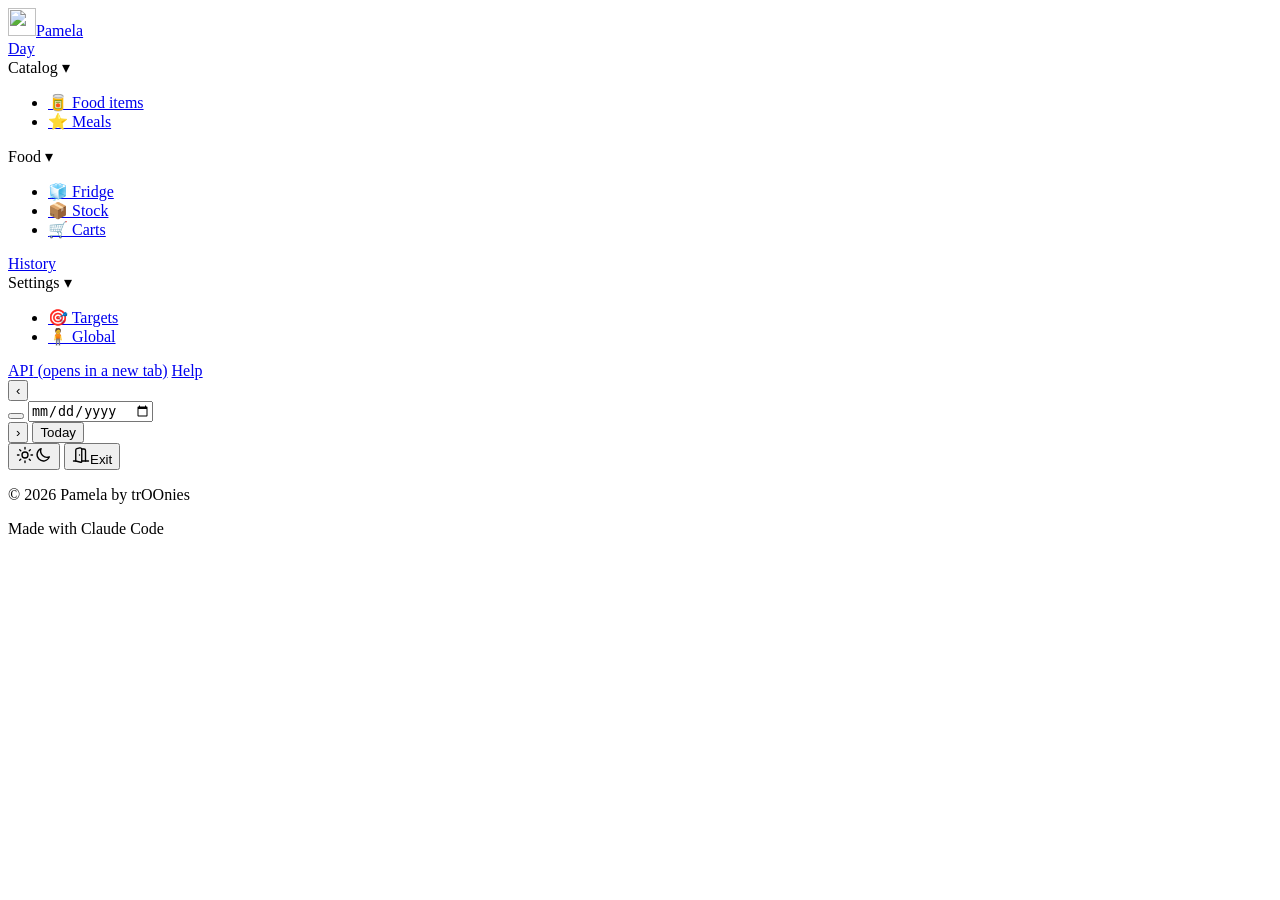
==== commit 628f95a0: "Day: foods, logged meals and activities sorted by hand with grips (drag, click / Ctrl / Alt / Shift " ====
--- a/src/pamela/static/index.html
+++ b/src/pamela/static/index.html
@@ -15,11 +15,16 @@
     <a class="brand" href="#/"><img class="brand-logo" src="/static/pamela.svg" alt="" width="28" height="28">Pamela</a>
     <nav class="tabs" aria-label="Sections">
       <a href="#/" data-nav="day">Day</a>
-      <a href="#/foods" data-nav="foods">Foods</a>
-      <a href="#/meals" data-nav="meals">Meals</a>
+      <div class="nav-group" data-nav-group="catalog">
+        <span class="nav-trigger" tabindex="0" aria-controls="nav-catalog">Catalog <span class="caret" aria-hidden="true">▾</span></span>
+        <ul class="nav-menu" id="nav-catalog" aria-label="Catalog">
+          <li><a href="#/foods" data-nav="foods">🥫 Food items</a></li>
+          <li><a href="#/meals" data-nav="meals">⭐ Meals</a></li>
+        </ul>
+      </div>
       <div class="nav-group" data-nav-group="stock">
-        <span class="nav-trigger" tabindex="0" aria-controls="nav-stock">Stock <span class="caret" aria-hidden="true">▾</span></span>
-        <ul class="nav-menu" id="nav-stock" aria-label="Stock">
+        <span class="nav-trigger" tabindex="0" aria-controls="nav-stock">Food <span class="caret" aria-hidden="true">▾</span></span>
+        <ul class="nav-menu" id="nav-stock" aria-label="Food">
           <li><a href="#/fridge" data-nav="fridge">🧊 Fridge</a></li>
           <li><a href="#/stock" data-nav="stock">📦 Stock</a></li>
           <li><a href="#/carts" data-nav="carts">🛒 Carts</a></li>
@@ -262,6 +267,7 @@
           <datalist id="brand-options"></datalist>
           <label class="field span2 not-meta"><span>One of <small>(optional: a meta food it is a kind of)</small></span>
             <select name="meta_id" id="food-meta"><option value="">None</option></select></label>
+          <p class="hint span2 not-meta" id="food-meta-hint" aria-live="polite"></p>
           <label class="field span2"><span>Group <small>(optional)</small></span>
             <select name="food_group" id="food-group"><option value="">No group</option></select></label>
           <label class="field not-alc"><span>Values per</span><input type="number" name="basis_qty" min="0" step="any" value="100" required></label>
@@ -276,6 +282,12 @@
           <label class="field not-alc"><span>Fiber (g)</span><input type="number" name="fiber_g" min="0" step="any" value="0"></label>
           <label class="field not-alc"><span>Vitamin B12 (µg) <small>(optional)</small></span>
             <input type="number" name="b12_ug" min="0" step="any" placeholder="unknown"
+                   title="Per the amount in Values per. Leave empty if you don't know it yet; 0 means it has none"></label>
+          <label class="field not-alc"><span>Vitamin D (µg) <small>(optional)</small></span>
+            <input type="number" name="vit_d_ug" min="0" step="any" placeholder="unknown"
+                   title="Per the amount in Values per (1 µg = 40 IU). Leave empty if you don't know it yet; 0 means it has none"></label>
+          <label class="field not-alc"><span>Caffeine (mg) <small>(optional)</small></span>
+            <input type="number" name="caffeine_mg" min="0" step="any" placeholder="unknown"
                    title="Per the amount in Values per. Leave empty if you don't know it yet; 0 means it has none"></label>
           <p class="hint span2 not-alc" id="food-kcal-hint"></p>
           <label class="field only-alc" hidden><span>Alcohol content</span>
@@ -326,6 +338,10 @@
         <div id="stock-groups" class="stock-groups"></div>
       </section>
       <div class="groc-side">
+        <section class="card balance-card" aria-labelledby="balance-h">
+          <div class="card-head"><h2 id="balance-h">Stock balance</h2></div>
+          <div id="stock-balance" class="stock-balance"></div>
+        </section>
         <section class="card" aria-labelledby="ranout-h">
           <div class="card-head"><h2 id="ranout-h">Ran out <span class="count" id="ranout-count"></span></h2></div>
           <ul class="ranout-list" id="ranout-list"></ul>
@@ -393,10 +409,28 @@
           </div>
         </form>
       </section>
-      <section class="card carts-card" aria-labelledby="carts-h">
-        <div class="card-head"><h2 id="carts-h">Carts <span class="count" id="carts-count"></span></h2></div>
-        <div class="cart-list" id="cart-list"></div>
-      </section>
+      <div class="carts-side">
+        <section class="card shop-card" aria-labelledby="shop-h">
+          <div class="card-head">
+            <h2 id="shop-h">📝 Shopping list <span class="count" id="shop-count"></span></h2>
+            <div class="shop-btns">
+              <button type="button" class="btn ghost" id="shop-all" title="Put everything on the list in the cart you're filling in" hidden>+ All to the cart</button>
+              <button type="button" class="btn ghost" id="shop-clear" hidden>Clear list</button>
+            </div>
+          </div>
+          <ul class="ranout-list shop-list" id="shop-list"></ul>
+          <div class="combo">
+            <input type="search" id="shop-search" placeholder="+ Add a food, or anything else, to buy…"
+                   role="combobox" aria-expanded="false" aria-controls="shop-suggest"
+                   aria-autocomplete="list" aria-label="Add a food, or anything else, to the shopping list">
+            <ul id="shop-suggest" class="suggest" role="listbox" hidden></ul>
+          </div>
+        </section>
+        <section class="card carts-card" aria-labelledby="carts-h">
+          <div class="card-head"><h2 id="carts-h">Carts <span class="count" id="carts-count"></span></h2></div>
+          <div class="cart-list" id="cart-list"></div>
+        </section>
+      </div>
     </section>
 
     <!-- Fridge ---------------------------------------------------------- -->
@@ -405,20 +439,15 @@
       <div class="fridge-search">
         <input type="search" id="fridge-filter" placeholder="Search the Fridge…" aria-label="Search foods in every sector">
       </div>
-      <div class="fridge-grid">
-        <section class="card fridge-side" aria-labelledby="unsorted-h">
-          <div class="card-head"><h2 id="unsorted-h">Not in a sector <span class="count" id="unsorted-count"></span></h2></div>
-          <ul class="fridge-foods" id="unsorted-list"></ul>
-        </section>
-        <section class="fridge-main" aria-labelledby="sectors-h">
-          <div class="card-head fridge-head">
-            <h2 id="sectors-h">Sectors <span class="count" id="sectors-count"></span></h2>
-            <span class="fridge-progress" id="fridge-progress" aria-live="polite"></span>
-            <button type="button" class="btn ghost" id="fridge-reset-checks" title="Clear every tick to start a new check">Start a new check</button>
-          </div>
-          <div class="sector-list" id="sector-list"></div>
-        </section>
-      </div>
+      <section class="fridge-main" aria-labelledby="sectors-h">
+        <div class="card-head fridge-head">
+          <h2 id="sectors-h">Sectors <span class="count" id="sectors-count"></span></h2>
+          <span class="fridge-progress" id="fridge-progress" aria-live="polite"></span>
+          <button type="button" class="btn ghost" id="fridge-reset-checks" title="Clear every tick to start a new check">Start a new check</button>
+        </div>
+        <!-- the first card is "Not in a sector": not a real sector, it's what's left over -->
+        <div class="sector-list" id="sector-list"></div>
+      </section>
       <section class="card recent-out-card" aria-labelledby="recent-out-h">
         <div class="card-head"><h2 id="recent-out-h">Recently ran out <span class="count" id="recent-out-count"></span></h2></div>
         <ul class="ranout-list recent-out-list" id="recent-out-list"></ul>
@@ -503,12 +532,19 @@
             <div class="seg" role="radiogroup" aria-label="Show weight as">
               <label><input type="radio" name="weight-unit" value="kg" checked><span>kg</span></label>
               <label><input type="radio" name="weight-unit" value="bmi"><span>BMI</span></label>
+              <label><input type="radio" name="weight-unit" value="fat"><span>Fat</span></label>
             </div>
           </div>
           <div class="chart" id="chart-weight"></div>
           <div class="body-refs" id="body-refs"></div>
         </section>
-        <section class="card" style="--series:var(--c-bodyfat)"><h3>Body fat (%)</h3><div class="chart" id="chart-bodyfat"></div></section>
+        <section class="card split-card">
+          <div class="chart-head">
+            <h3>Energy from protein, carbs and fat (%)</h3>
+            <div class="split-legend" id="split-chart-legend"></div>
+          </div>
+          <div class="chart" id="chart-split"></div>
+        </section>
       </div>
       <section class="card">
         <div class="table-wrap">
@@ -693,7 +729,7 @@
               <li><a href="#/help" data-jump="help-day-clear">Clearing a day</a></li>
               <li><a href="#/help" data-jump="help-day-summary">Summary</a></li>
             </ol></li>
-          <li><a href="#/help" data-jump="help-foods">🥫 Foods</a></li>
+          <li><a href="#/help" data-jump="help-foods">🥫 Food items</a></li>
           <li><a href="#/help" data-jump="help-meals">⭐ Meals</a></li>
           <li><a href="#/help" data-jump="help-groceries">🛒 Stock and Carts</a></li>
           <li><a href="#/help" data-jump="help-fridge">🧊 Fridge</a></li>
@@ -724,13 +760,13 @@
             nothing is uploaded. The only time it goes online is when you look up a barcode, and
             then only the barcode itself is sent.</p>
           <p>💾 <b>No save button needed.</b> Everything you add or change is saved the moment you do it.</p>
-          <p>🗺️ <b>Finding your way.</b> The tabs at the top are the parts of the app. <b>Stock ▾</b>
-            and <b>Settings ▾</b> open a menu with a few tabs when you point at them:</p>
+          <p>🗺️ <b>Finding your way.</b> The tabs at the top are the parts of the app. <b>Catalog ▾</b>,
+            <b>Food ▾</b> and <b>Settings ▾</b> open a menu with a few tabs when you point at them:</p>
           <ul class="help-tour">
             <li><b>Day</b>: your diary for one day. This is where you'll spend most of your time.</li>
-            <li><b>Foods</b>: your own list of foods and their nutrition.</li>
-            <li><b>Meals</b>: combos you eat often, ready to log in one go, with their recipes.</li>
-            <li><b>Stock ▾</b>: your groceries. <b>Fridge</b> sorts them by where you keep them at home,
+            <li><b>Catalog ▾</b>: <b>Food items</b>, your own list of foods and their nutrition, and
+              <b>Meals</b>, combos you eat often, ready to log in one go, with their recipes.</li>
+            <li><b>Food ▾</b>: your groceries. <b>Fridge</b> sorts them by where you keep them at home,
               <b>Stock</b> shows what you have, what ran out and what expired or others ate, and
               <b>Carts</b> holds what you bought, one cart per trip to the shops.</li>
             <li><b>History</b>: charts and totals over 7, 30 or 90 days.</li>
@@ -752,7 +788,7 @@
           <p>This is where you log your day: what you eat, how you move, and how you feel.
             Use the arrows or the date at the top to change day, or press <kbd>[</kbd> and <kbd>]</kbd>.
             Dates are shown as year-month-day. The <b>Today</b> button is highlighted when you're on today,
-            and days in the future can't be opened yet.</p>
+            and the next-day arrow when you're on yesterday; days in the future can't be opened yet.</p>
 
           <h3 id="help-day-food">🍽️ Logging a food</h3>
           <ol>
@@ -772,7 +808,7 @@
             the form on the days it's due. <b>Log it</b> fills in the form; once it's logged that day,
             the reminder goes away until next time.</p>
           <p>🆕 Not in your foods yet? Pick <i>Create</i> (or <i>Look up barcode</i>) at the end of
-            the list, and the Foods tab opens with it filled in.</p>
+            the list, and the Food items tab opens with it filled in.</p>
           <p>🍽️ <b>Eaten out?</b> At a restaurant or at a friend's, the food didn't come from home.
             Tick <b>Eaten out</b> and whatever you log (a food or a saved meal) counts toward your
             day as usual, but isn't taken from your stock nor compared with it. Those entries show
@@ -796,8 +832,16 @@
           <p>Click an amount to change it (<kbd>Enter</kbd> saves, <kbd>Esc</kbd> cancels).
             <b>+ add</b> logs straight into that meal, <b>☆ save</b> keeps its foods as a saved meal,
             and <b>✕</b> deletes a row.</p>
-          <p>🔗 next to a row opens where it came from: the food in the Foods tab, or, on a logged
+          <p>🔗 next to a row opens where it came from: the food in the Food items tab, or, on a logged
             meal's group, the meal in the Meals tab. Quick adds have no link.</p>
+          <p>⠿ <b>Sorting by hand.</b> Drag the dotted grip on the left of a row to put it somewhere
+            else: between two other rows, or on a meal's name (or its <i>Nothing logged</i>) to move it
+            to the top of that meal. A logged saved meal moves with its foods. Click a grip to select its
+            row, and click it again to deselect it; <kbd>Ctrl</kbd>- or <kbd>Alt</kbd>-click adds or takes out
+            one more, and <kbd>Shift</kbd>-click selects everything from the last one clicked. Drag any
+            selected grip and every selected row moves, in its order. With a grip focused,
+            <kbd>Alt</kbd>+<kbd>↑</kbd>/<kbd>↓</kbd> moves it (or the selection) one place, and
+            <kbd>Esc</kbd> clears the selection. What you log later goes at the bottom of its meal.</p>
 
           <h3 id="help-day-checkin">💭 Check-in</h3>
           <p>👟 Steps, 😴 hours of sleep (type <code>7:30</code>, <code>7.5</code> or <code>7h30</code>),
@@ -806,6 +850,13 @@
             or a nap. Pick a mood from 😣 to 😄 (tap it again to clear), and any feelings
             that fit. They're grouped by kind: 😊 content, ⚡ driven, 😬 tense, 🌧️ down and 🪫 drained.
             Everything saves on its own.</p>
+          <p>👟 Walks, runs and other activities done on foot count towards the steps too. Your
+            step counter already counts them, so the day's steps are what you logged or, when the
+            activities take more (or you logged none), their estimate, shown with a <b>~</b>. Then the
+            box shows that estimate greyed out, and <b>+</b> adds onto it: after a walk of ~4,945
+            steps, typing 2142 and pressing <b>+</b> makes 7,087. Typing a total and pressing
+            <kbd>Enter</kbd> sets it as before. Each walk or run in the activity list shows its
+            estimated steps too.</p>
           <p>🌙 From 9 PM to midnight, today's check-in reminds you to log your steps before the day
             ends.</p>
 
@@ -825,6 +876,8 @@
             humidity (%), wind (km/h) and how comfortable it felt, from ★ to ★★★★★ (tap the same star
             again to clear it). Activities with a time are listed in time order. Press the ✏️ pencil on
             a logged activity to change it or add its conditions later.</p>
+          <p>⠿ Activities sort by hand too, with the grip on their left, just like the food log. Once
+            you've sorted a day's activities, a new one goes at the bottom, whatever its time.</p>
 
           <h3 id="help-day-clear">🗑️ Clearing a day</h3>
           <p><b>Clear this day</b>, below the notes, deletes everything logged on the day you're
@@ -842,7 +895,7 @@
         </section>
 
         <section class="card help-card" id="help-foods" aria-labelledby="help-foods-h">
-          <h2 id="help-foods-h">🥫 Foods</h2>
+          <h2 id="help-foods-h">🥫 Food items</h2>
           <p>Your own food list. Each food has its nutrition per an amount you choose, like
             <i>per 100 g</i> or <i>per 1 slice</i>, and logging works out the rest. To compare foods
             easily, the list always shows foods in <b>g</b> or <b>ml</b> per 100 g / 100 ml, whatever
@@ -860,6 +913,8 @@
           <p>♥ <b>Favorites.</b> Press the heart on a food's row to make it a favorite, and again to
             take it off. Favorites come first: in each group of the list, and in every food search,
             like the one in the Day tab.</p>
+          <p>🛒 <b>Shopping list.</b> The cart button next to the heart puts a food (a meta food
+            too) on the shopping list, in Carts; press it again to take it off.</p>
           <p>🏷️ <b>Diet tags</b>: <span class="tag tag-pescatarian">Pescatarian</span>
             <span class="tag tag-ovolactovegetarian">Ovolactovegetarian</span>
             <span class="tag tag-vegetarian">Vegetarian</span>
@@ -885,9 +940,12 @@
             as 0 kcal, and the list marks it with <span class="warn-kcal">⚠ ?</span> until you fill it in.
             Entering <b>0</b> means it really has none, and it gets the
             <span class="tag tag-calorie_free">Calorie-free</span> tag on its own (you can't set that tag yourself).</p>
-          <p>💊 <b>Vitamin B12</b> (µg, per the amount in <i>Values per</i>) is optional: empty means
-            not known yet and shows as – in the list, 0 means it has none. It's kept on the food only,
-            not added up in your days.</p>
+          <p>💊 <b>Vitamin B12</b> (µg), <b>Vitamin D</b> (µg; 1 µg = 40 IU) and ☕ <b>Caffeine</b> (mg),
+            per the amount in <i>Values per</i>, are optional: empty means not known yet and shows as – in
+            the list, 0 means it has none. A barcode lookup fills them in when Open Food Facts has them.
+            They're kept on the food only, not added up in your days.</p>
+          <p>💪 <b>P/100</b> in the list is the grams of protein per 100 kcal: how much protein the food
+            gives for its calories, whatever the amount. It's worked out from the food's values (– without kcal).</p>
           <p>✍️ The <b>Brand</b> field suggests brands you've already used.</p>
           <p>📏 <b>Units</b>: besides <b>g</b> and <b>ml</b>, use <b>u</b> for one piece of a pack
             (one egg of a carton, one cookie) and <b>whole</b> for one whole item (an apple).</p>
@@ -930,15 +988,15 @@
         <section class="card help-card" id="help-groceries" aria-labelledby="help-groceries-h">
           <h2 id="help-groceries-h">🛒 Stock and Carts</h2>
           <p>Your groceries: what you have at home, in <b>carts</b>, one per trip to the shops. Both
-            tabs are in the <b>Stock ▾</b> menu: <b>Carts</b> is where you add and edit carts, and
+            tabs are in the <b>Food ▾</b> menu: <b>Carts</b> is where you add and edit carts, and
             <b>Stock</b> shows what's left, what ran out and what was taken out. Back from the
             shops? In Carts, under <b>New cart</b>, set the day and the store, add each food you bought (from
-            your Foods), and press <b>Add cart</b>. For each food you can give the amount (or the
+            your Food items), and press <b>Add cart</b>. For each food you can give the amount (or the
             number of packs, if the food has a package size), its expiry date and what it cost. Only
             the amount is needed.</p>
           <p>🧴 <b>Other items</b>: things that aren't food, like soap or bags, go under
             <b>+ Add an item that isn't food</b> with a name, amount, unit and price. They only count
-            towards the cart's total, so it matches the receipt: they're not added to your Foods or
+            towards the cart's total, so it matches the receipt: they're not added to your Food items or
             your stock. A cart can even be only other items.</p>
           <p>🎁 <b>A gift</b>: someone gave you the food? Tick <b>It was a gift</b> and the prices,
             discount and delivery fee go away: the cart costs nothing, and its foods show 🎁 in
@@ -963,19 +1021,39 @@
             than you had? It takes what's there; the rest isn't counted. Days before you bought it
             never take from it, but if you enter a cart a few days late, what you logged since
             that day is taken from it. Food logged as <b>Eaten out</b> never takes from it.</p>
-          <p>📦 <b>In stock</b> lists every food you have, one table per food group like in Foods
+          <p>📦 <b>In stock</b> lists every food you have, one table per food group like in Food items
             (foods without a group last), with what's left from each cart under it (click the cart
             to open it). <i>Ran out</i> and <i>Taken out</i> are grouped the same way. Expiry dates
             turn <span class="exp-demo soon">amber</span> three days before and
             <span class="exp-demo past">red</span> once they've passed. Sort by what expires first, or
             A–Z.</p>
+          <p>⚖️ <b>Stock balance</b> adds up everything you have left, using each food's values: the
+            calories in stock and how many days they'd last at your kcal target. The energy bar shows
+            how those calories split between protein, carbs and fat, with ticks where your targets
+            would split them. Each macro says how many days it would last at its own target, and its
+            gauge whether it keeps pace with the calories: in the middle it's balanced, to the left
+            it would run out first (<i>short</i>), to the right some would be left over
+            (<i>plenty</i>).</p>
           <p>➖ <b>Something expired, or someone else ate it?</b> Press <b>Take out</b> on it,
             pick 🗑️ <i>Thrown out</i> or 👥 <i>Eaten by someone else</i>, and say how much went (all
             that's left, unless you change it) and when. It leaves your stock and shows under
             <i>Taken out</i>, where <b>Undo</b> puts it back. Neither counts toward your
             macros: to count something you ate, log it in the Day tab.</p>
           <p>🔁 <b>Ran out</b> lists foods you've finished, with <b>+ Buy again</b> to put them in
-            the cart you're filling in, in Carts.</p>
+            the cart you're filling in, in Carts, and <b>+ List</b> to put them on the shopping list.</p>
+          <p>📝 <b>Shopping list.</b> In Carts, next to the list of carts: what to buy next. Add a
+            food with its search box, with the 🛒 button on its row in Food items, or with <b>+ List</b>
+            in <i>Ran out</i> (Stock) and <i>Recently ran out</i> (Fridge); press the button again to
+            take it off. A meta food can go on it too: any of its foods will do, and you pick which
+            one goes in the cart. Things that aren't food (dish soap, bags…) go on it too: type the
+            name in its search box and pick <b>+ Add “…”, not a food</b>. They're only there to
+            remember them, never tracked, and <b>+ Cart</b> puts them in the cart's <i>Other
+            items</i>. Each item can have a note (<i>2 packs</i>, <i>the big one</i>) and
+            shows what's left at home. <b>+ Cart</b> puts it in the cart you're filling in (in the
+            amount you bought last time), and <b>+ All to the cart</b> puts them all. Saving the
+            cart takes what's in it off the list, a meta food too when one of its foods is in it, and
+            something that isn't food when the cart has an other item of the same name.
+            ✕ takes one item off, <b>Clear list</b> all of them.</p>
           <p>🔎 In the Day tab, the food search and the line under the form show how much of a food
             is left.</p>
           <p>📍 Under each food in <i>In stock</i>, where it is in the Fridge tab: its sector, or each
@@ -1001,12 +1079,14 @@
           <p>🗂️ The <b>New sector</b> form is at the very bottom of the page.</p>
           <p>🫙 <b>Recently ran out.</b> Above the <b>New sector</b> form: the foods you had in
             stock in the last 30 days and have none of now, newest first, with the day the last of
-            it went and the sector the last of it was eaten from.</p>
+            it went and the sector the last of it was eaten from. <b>+ List</b> puts one on the
+            shopping list, in Carts.</p>
           <p>🔍 <b>Search the Fridge.</b> The box on top keeps, in every sector and in <i>Not in a
             sector</i>, only the foods whose name or brand has all the words you type (accents don't matter). Sectors with no match are hidden
             while you search.</p>
-          <p>📥 <b>Putting food in.</b> <i>Not in a sector</i> lists everything in stock that has no
-            place yet: press <b>Put in…</b> next to it. Or use <b>+ Add a food from your stock</b> at
+          <p>📥 <b>Putting food in.</b> <i>Not in a sector</i>, the dashed card that always comes first
+            among the sectors, lists everything in stock that has no place yet: press <b>Put in…</b>
+            next to it. It isn't a sector itself, so it can't be moved, renamed or deleted. Or use <b>+ Add a food from your stock</b> at
             the bottom of a sector. <b>Move…</b> moves a food to another sector, and ✕ takes it out of
             one.</p>
           <p>✂️ <b>One food, many sectors.</b> When you move or put in a food, say how much (all of it,
@@ -1030,9 +1110,10 @@
 
         <section class="card help-card" id="help-history" aria-labelledby="help-history-h">
           <h2 id="help-history-h">📈 History</h2>
-          <p>Calories, protein, steps, sleep, body weight and body fat for the last 7, 30 or 90 days. The dashed line is
+          <p>Calories, protein, steps, sleep, body weight and body fat, and where the calories came from, for the last 7, 30 or 90 days. The dashed line is
             your target, and it steps up or down where a target changed. Click a bar or a row to
-            jump to that day.</p>
+            jump to that day. Steps include the day's walks and runs (see Check-in): a <b>~</b>
+            marks an estimate.</p>
           <p>🫙 The cards on top fill up as you get closer to the target (or, for days logged and
             active days, to the whole period; for mood, to 😄). Hover one to see the %.
             Average calories or protein more than 10% above target turn the card amber. They average
@@ -1042,10 +1123,14 @@
           <p>⚖️ Latest weight and body fat show <span class="trend-demo up">▲</span> up,
             <span class="trend-demo flat">–</span> no change or <span class="trend-demo down">▼</span> down,
             compared with the latest value logged <i>before</i> the period. Hover for the exact change.</p>
-          <p>⚖️ <b>kg or BMI</b>: the switch on the body weight chart shows your weight in kg or as
-            BMI (body mass index: kg divided by your height in meters, squared). BMI needs your
-            height, set in Settings.</p>
-          <p>📐 <b>Weight references</b>, below that chart, split weight into six brackets, from
+          <p>⚖️ <b>kg, BMI or Fat</b>: the switch on the body weight chart shows your weight in kg or as
+            BMI (body mass index: kg divided by your height in meters, squared), or your body fat (%).
+            BMI needs your height, set in Settings.</p>
+          <p>🥧 <b>Energy from protein, carbs and fat</b>: each day's calories as one full bar, split
+            by where they came from (protein and carbs give 4 kcal a gram, fat 9). The two dashed
+            lines are your targets' split: where protein should end, and where carbs should. Hover
+            a bar for the exact %.</p>
+          <p>📐 <b>Weight references</b>, folded below that chart (click to show them), split weight into six brackets, from
             <i>Underweight</i> to <i>Severely obese</i>, each with the body type it's usually
             associated with (e.g. <i>Lean</i>, <i>Curvy</i>, <i>Stocky</i>). They follow the switch, in
             kg or BMI, and your latest weight's bracket is highlighted. They're defined in BMI, so they
@@ -1107,6 +1192,7 @@
               <tr><td><kbd>[</kbd> <kbd>]</kbd></td><td>Previous / next day</td></tr>
               <tr><td><kbd>↑</kbd> <kbd>↓</kbd> <kbd>Enter</kbd></td><td>Choose a food from the list</td></tr>
               <tr><td><kbd>Esc</kbd></td><td>Close the list, or cancel an edit</td></tr>
+              <tr><td><kbd>Alt</kbd>+<kbd>↑</kbd> <kbd>↓</kbd></td><td>On a Day grip (⠿): move that row, or the selected ones</td></tr>
               <tr><td><kbd>?</kbd></td><td>Open this help</td></tr>
             </tbody>
           </table>
